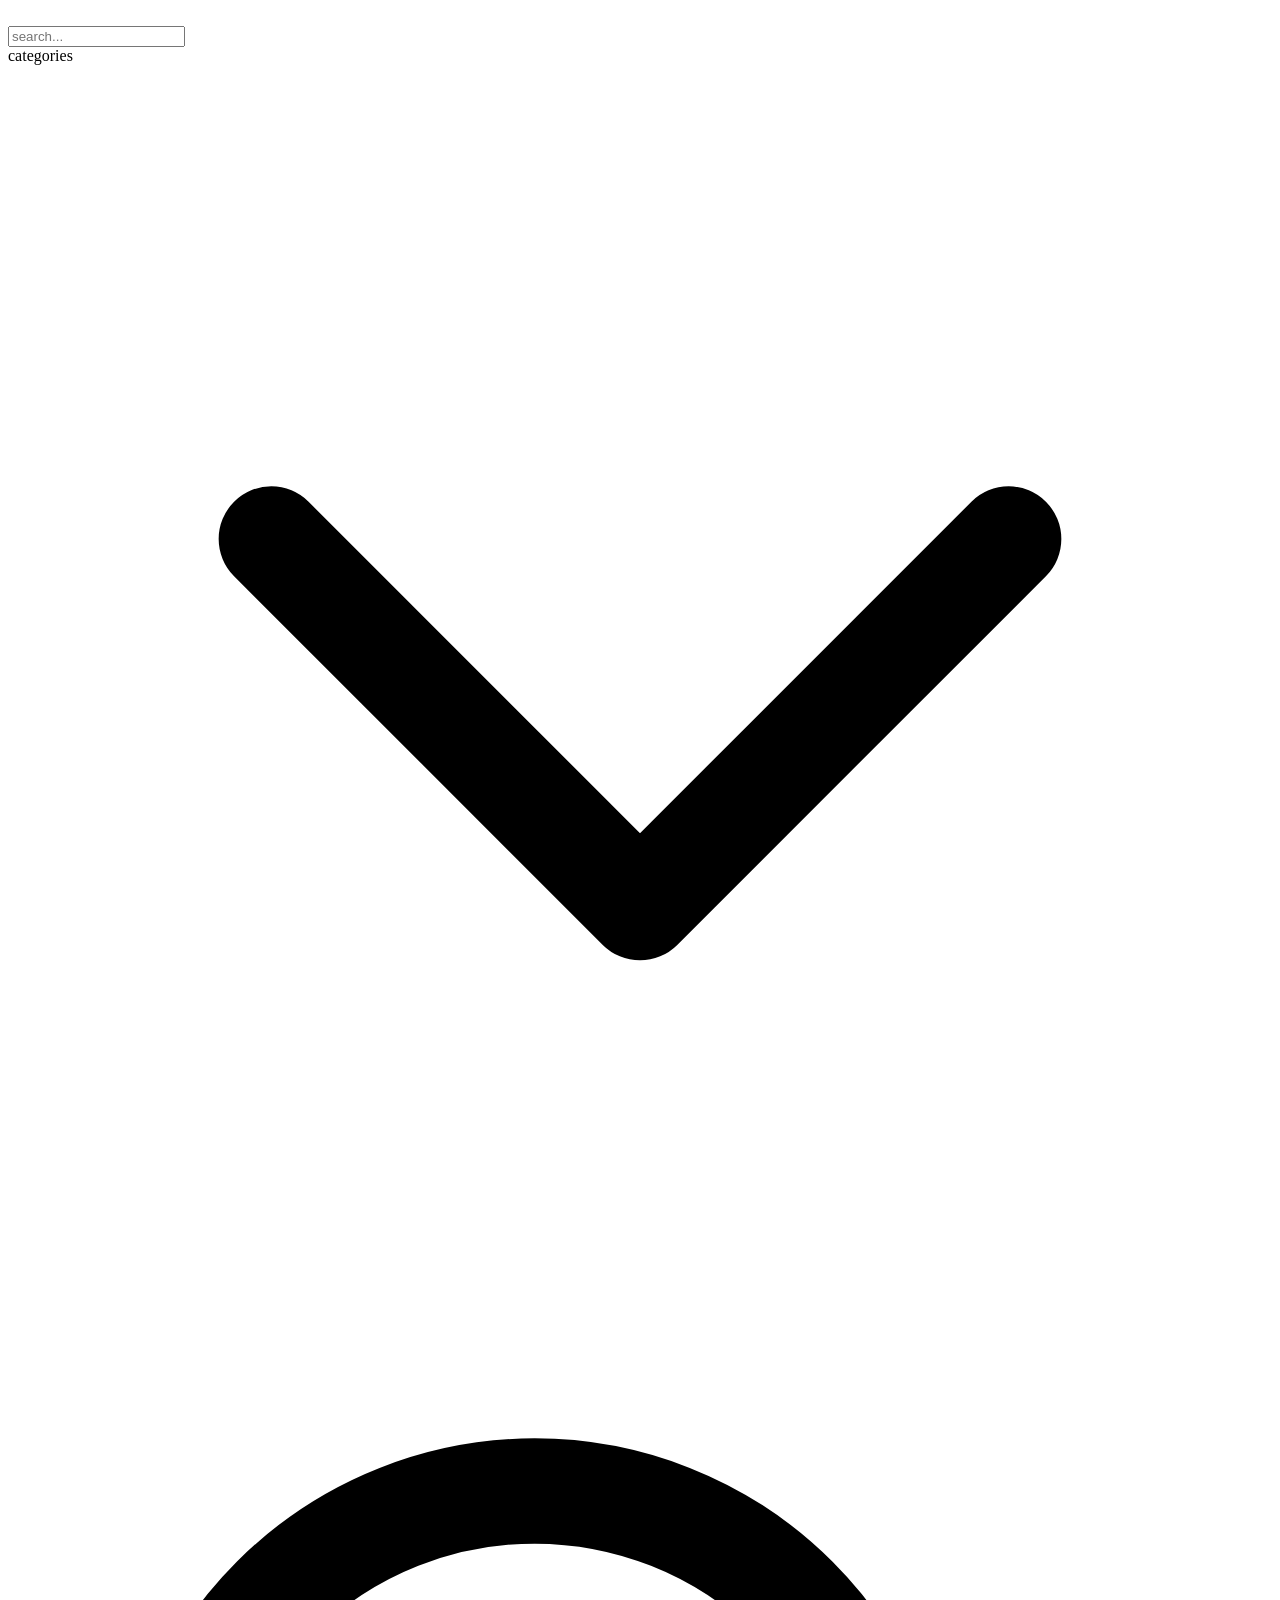
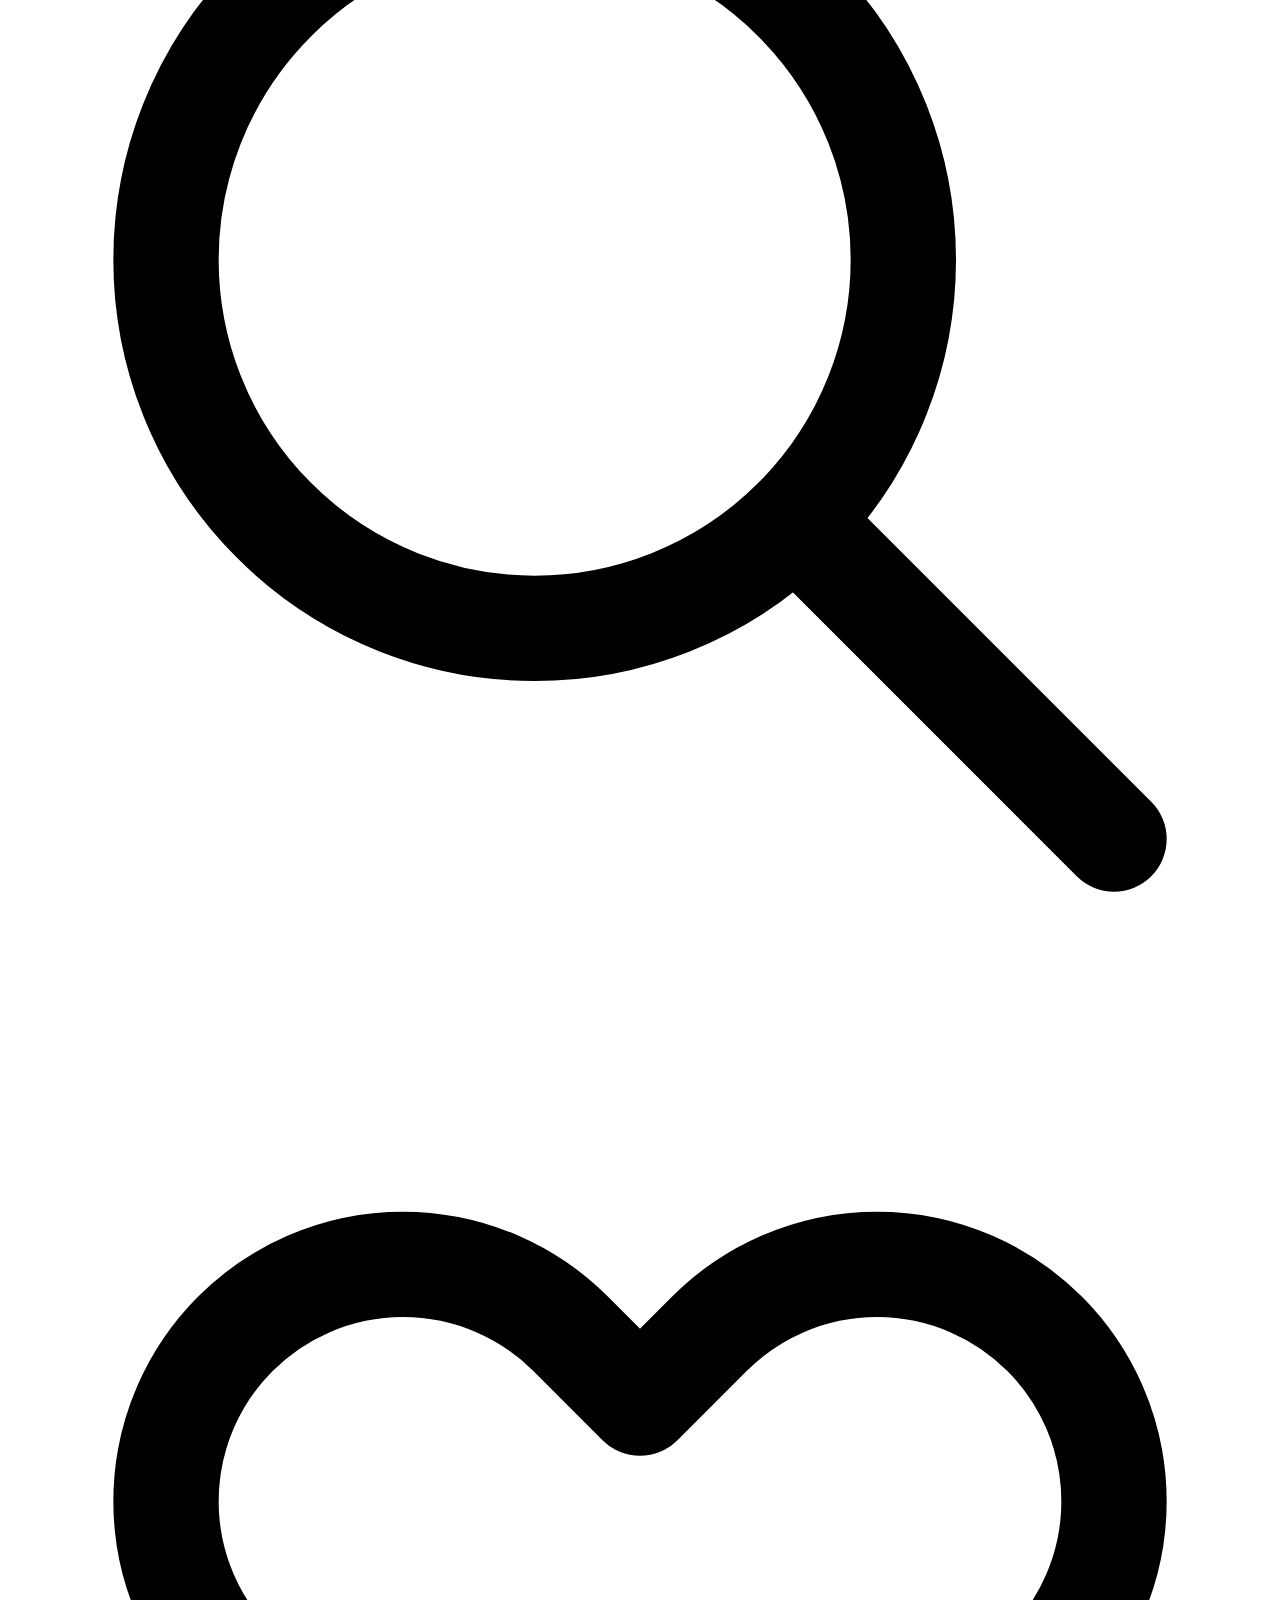
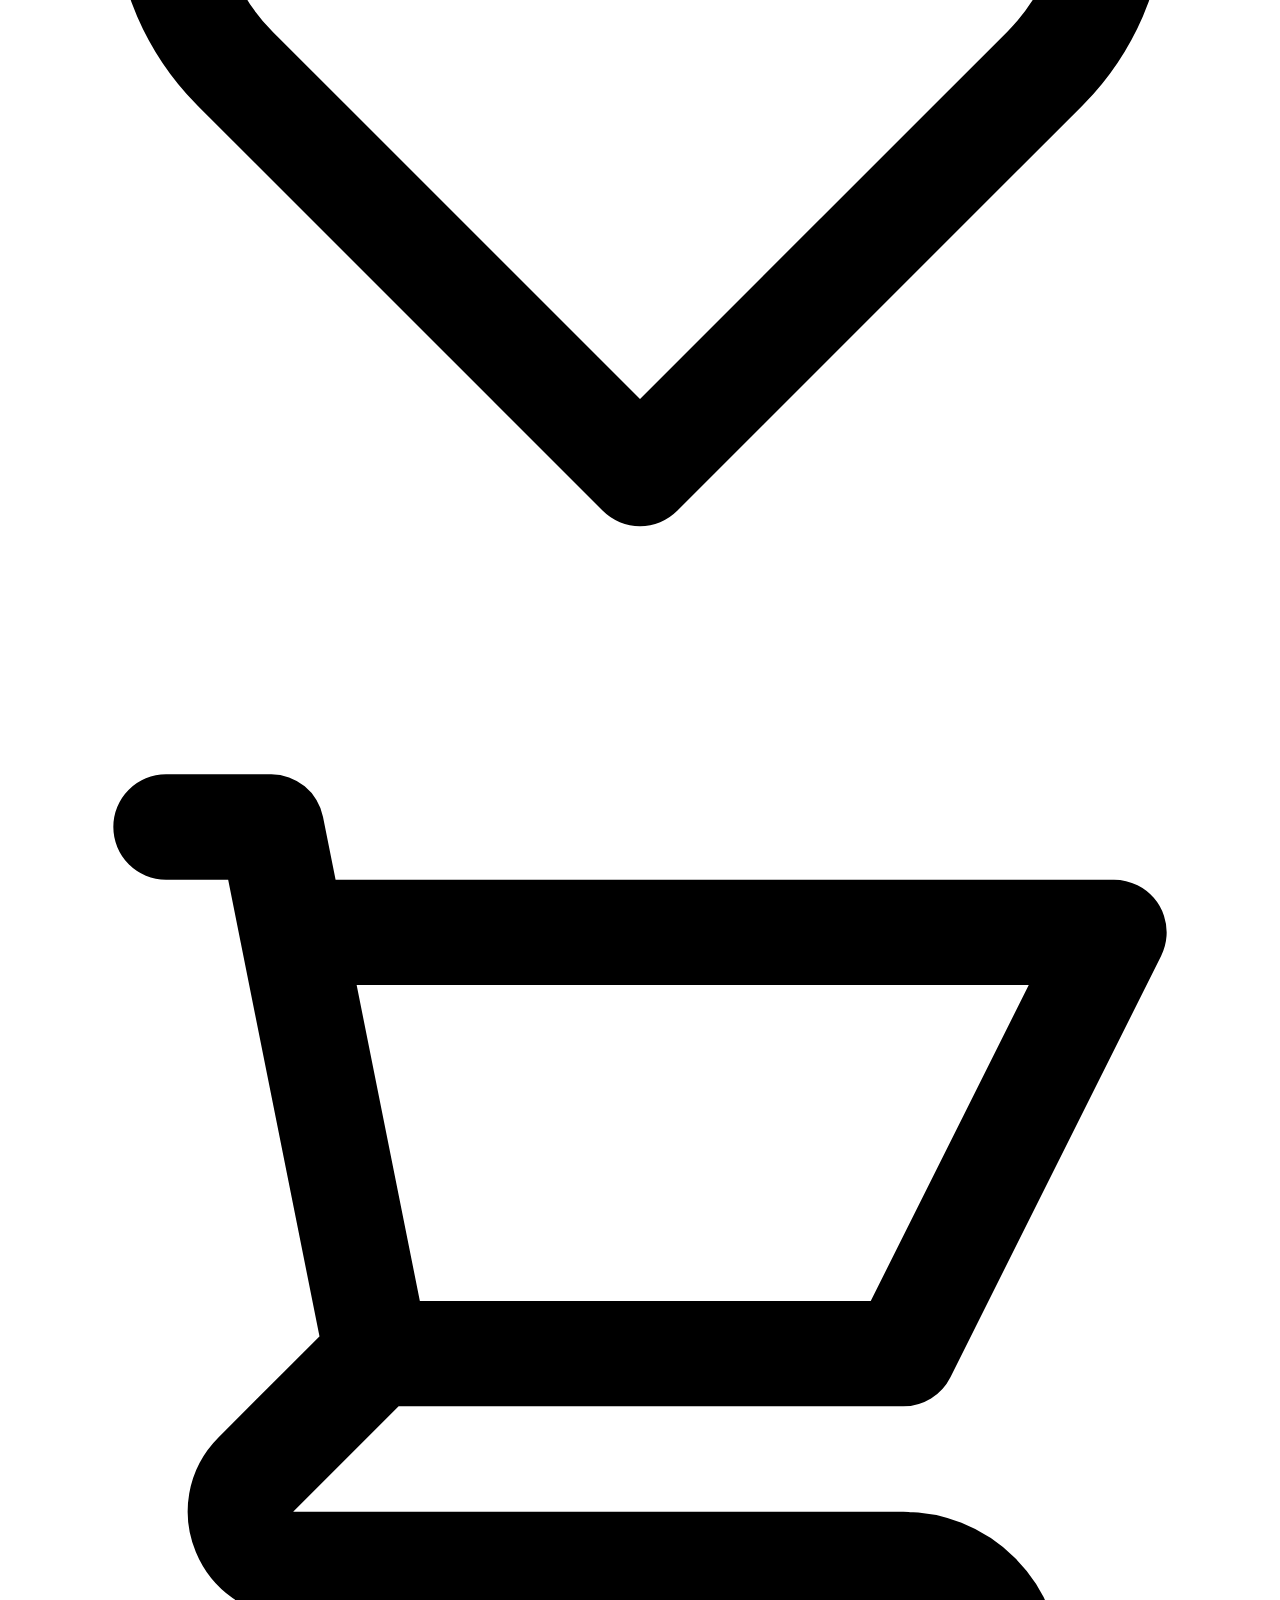
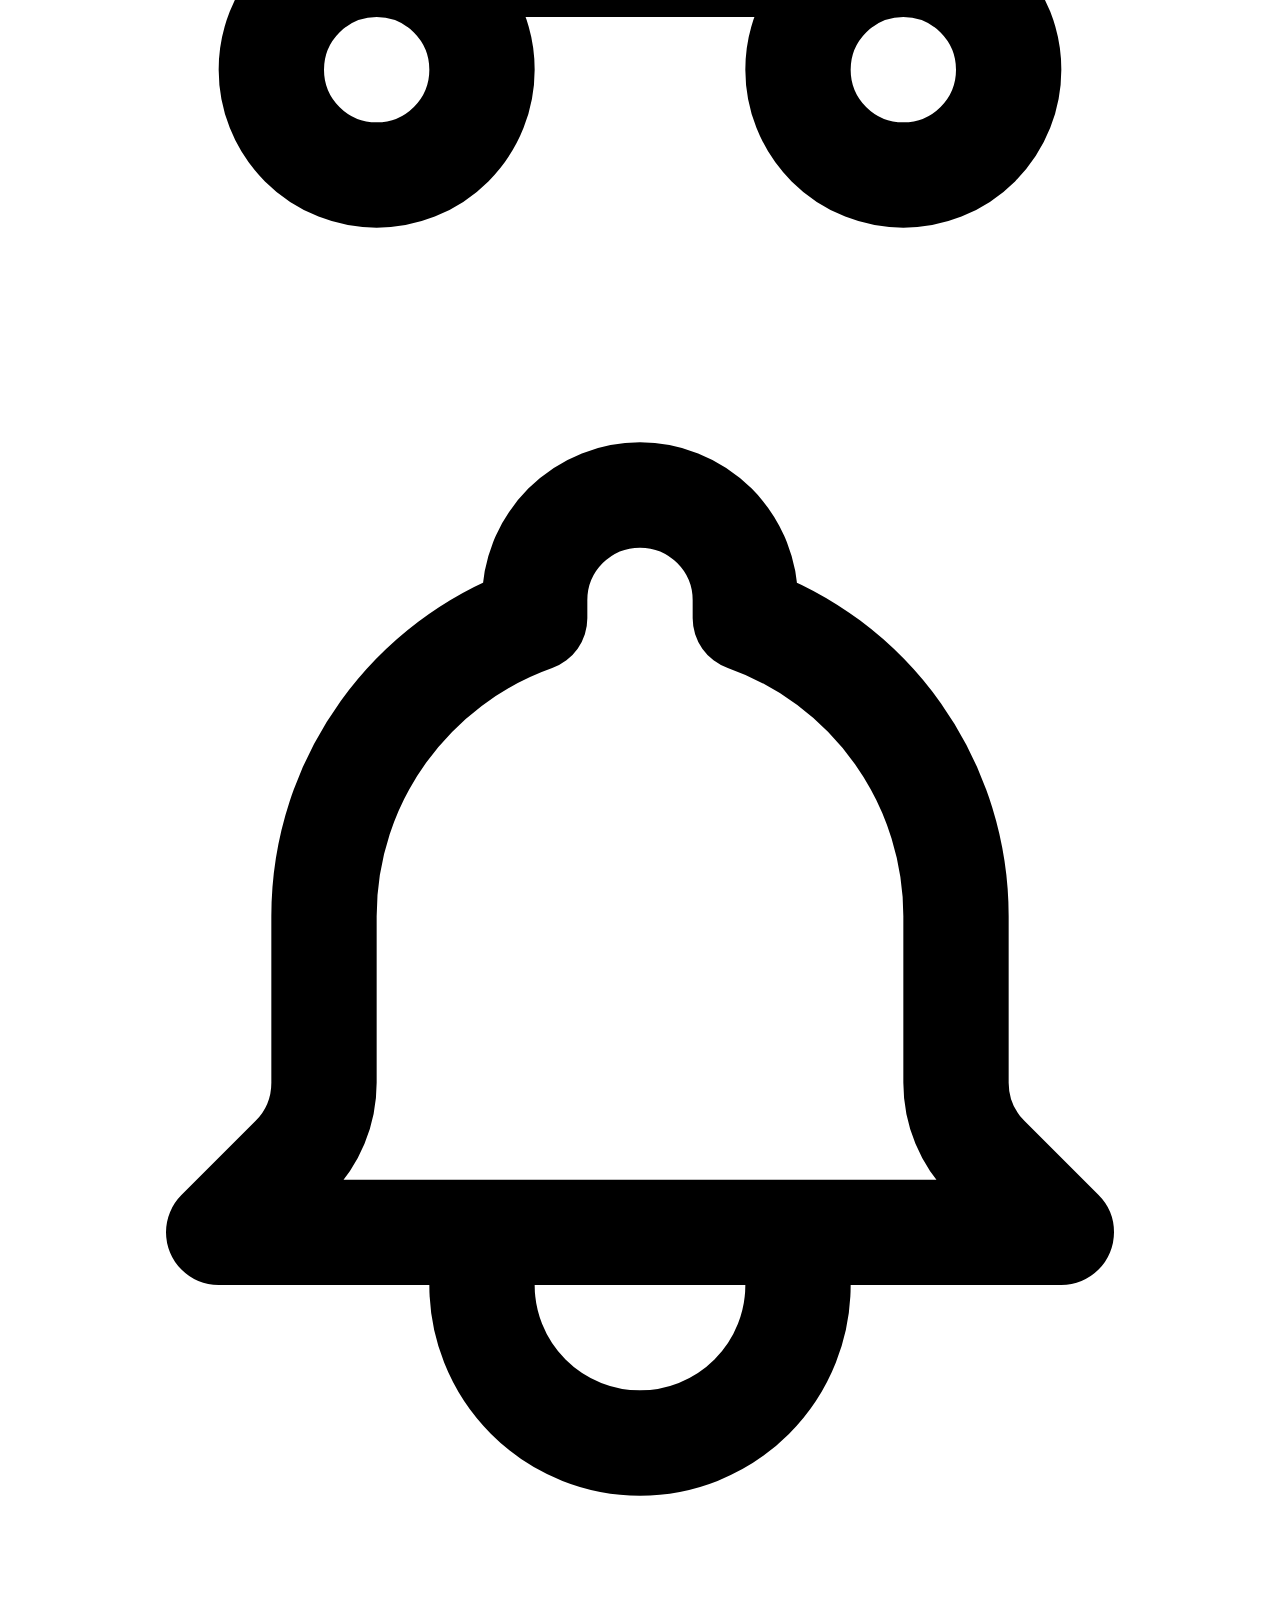
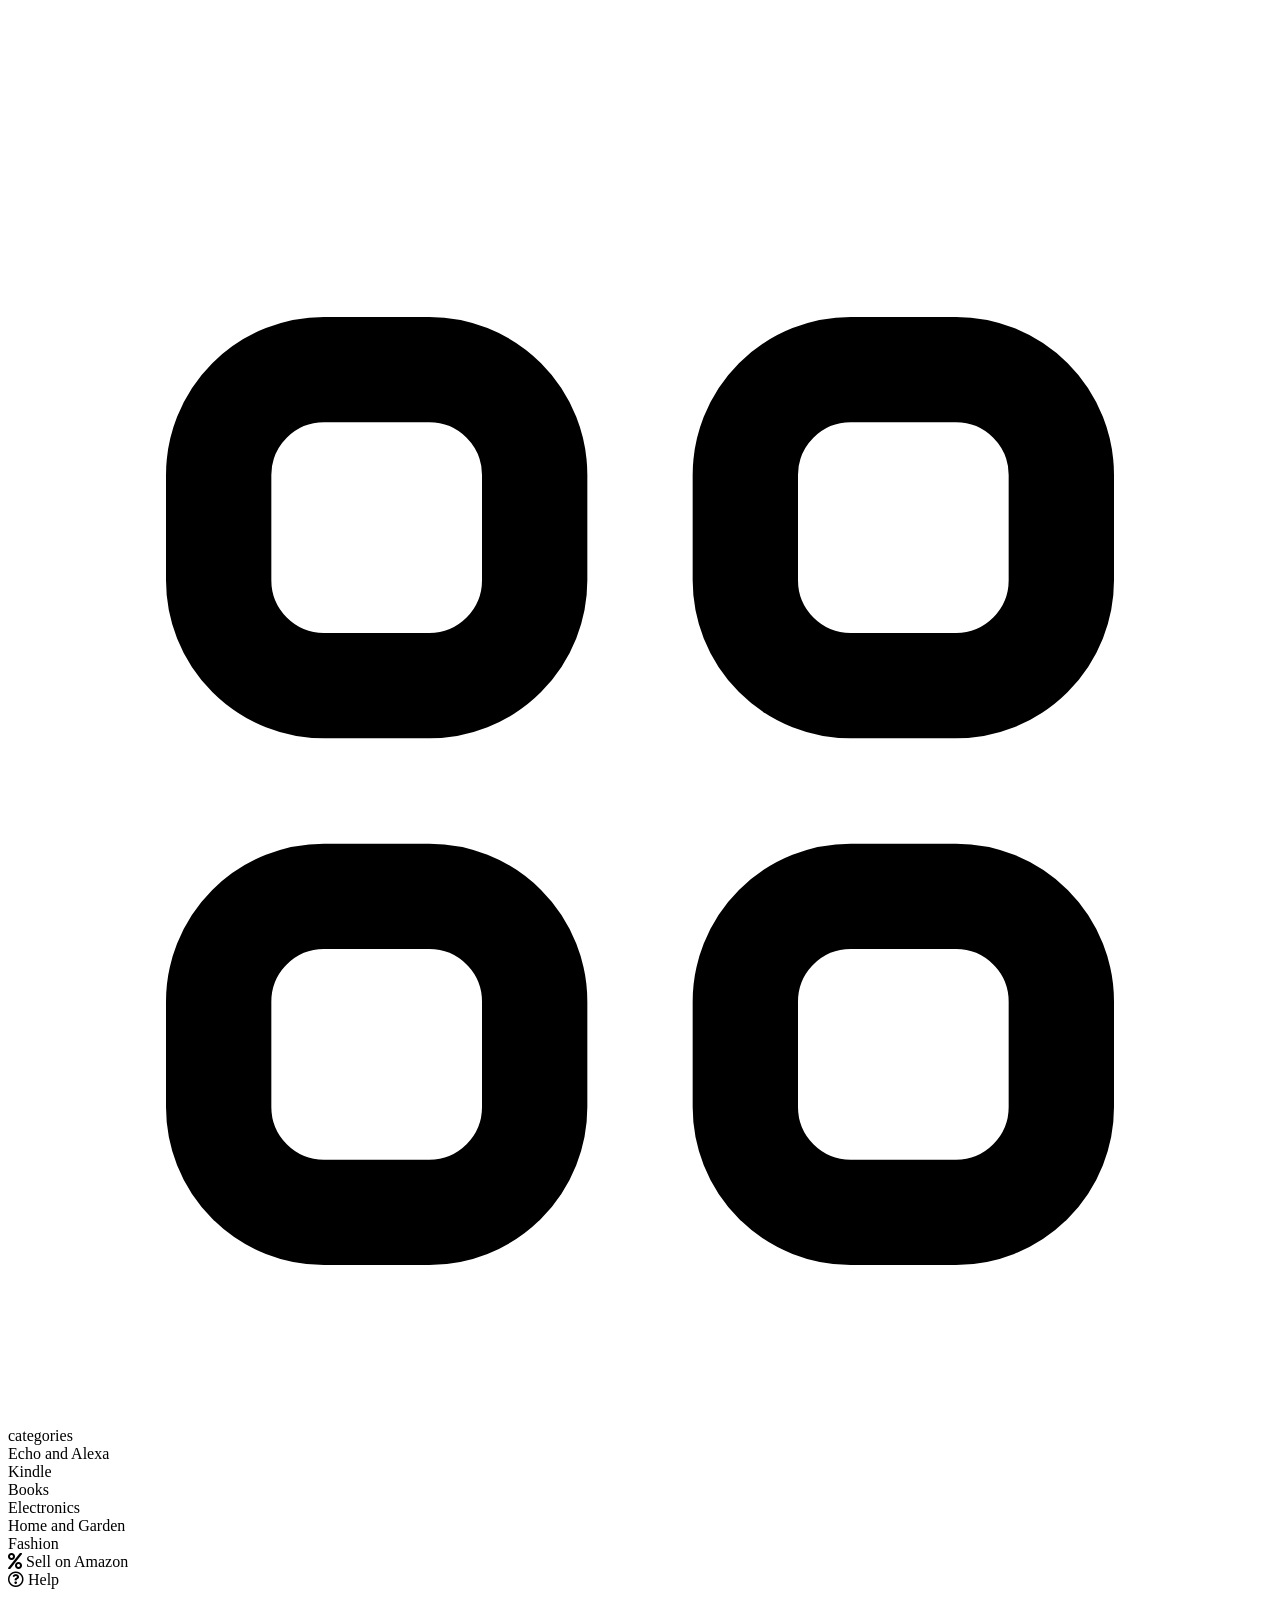
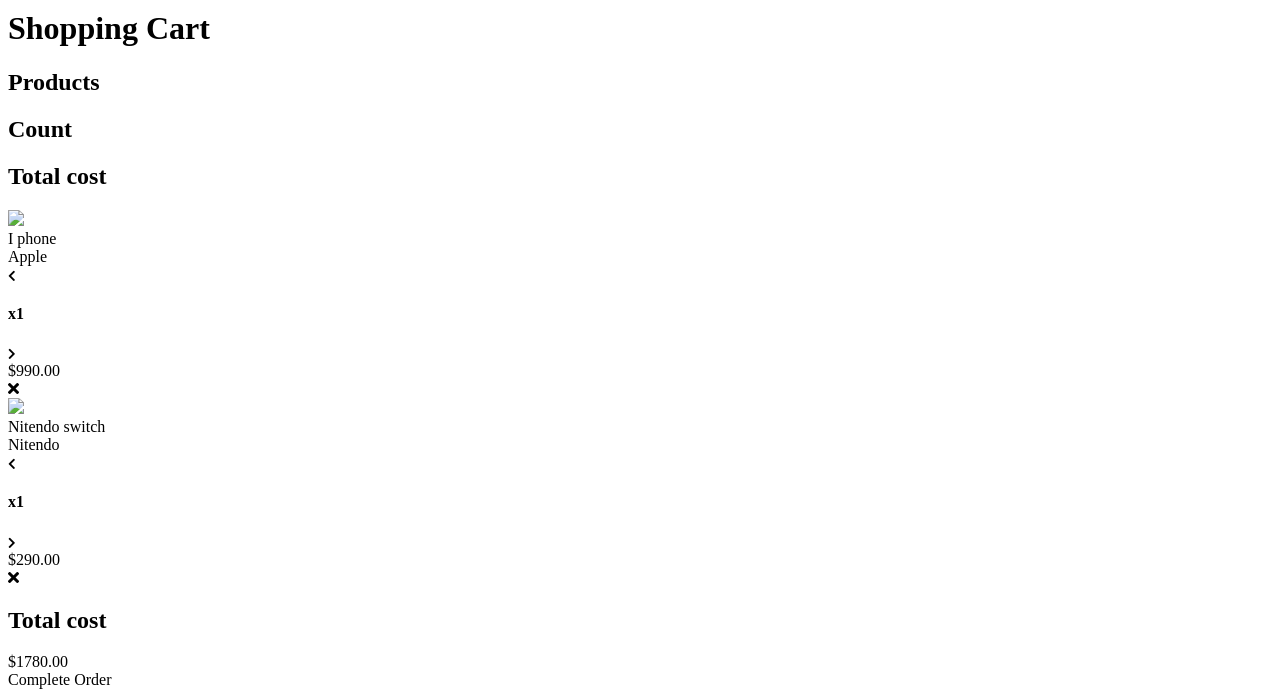
==== cart.html @ 2dd64253 "first commit" ====
<!DOCTYPE html>
<html lang="en">
<head>
    <meta charset="UTF-8">
    <meta name="viewport" content="width=device-width, initial-scale=1.0">
    <title>Amazon 2.0</title>
    <link href="https://unpkg.com/tailwindcss@^2/dist/tailwind.min.css" rel="stylesheet">
    <link rel="stylesheet" href="https://pro.fontawesome.com/releases/v5.10.0/css/all.css" integrity="sha384-AYmEC3Yw5cVb3ZcuHtOA93w35dYTsvhLPVnYs9eStHfGJvOvKxVfELGroGkvsg+p" crossorigin="anonymous"/>
    <link rel="stylesheet" href="style.css">
    <script src="https://cdn.jsdelivr.net/npm/jdenticon@3.1.1/dist/jdenticon.min.js" async
        integrity="sha384-l0/0sn63N3mskDgRYJZA6Mogihu0VY3CusdLMiwpJ9LFPklOARUcOiWEIGGmFELx"
        crossorigin="anonymous">
    </script>

</head>
<body>
    <div class="bg-white w-full">
        <div class="header h-16 bg-gray-900 flex items-center">
            <div class="logo w-1/5 h-16 ml-10">
                <img class="w-28 h-16 object-contain" src="https://www.pinclipart.com/picdir/big/57-576184_view-our-amazon-storefront-amazon-logo-white-png.png" alt=""/>
            </div>
            <input class="h-9 w-30 bg-gray-800 border border-gray-500 border-opacity-75 rounded-l-xl px-3 text-white ml-6 focus:outline-none placeholder-white" id="search" type="text" placeholder="search...">
            <div class="categories h-9 w-30 bg-gray-800 border border-gray-500 border-opacity-75 px-3 text-white flex items-center">
                categories
                <svg xmlns="http://www.w3.org/2000/svg" class="h-4 w-4 ml-2" fill="none" viewBox="0 0 24 24" stroke="currentColor">
                    <path stroke-linecap="round" stroke-linejoin="round" stroke-width="2" d="M19 9l-7 7-7-7" />
                  </svg>
            </div>
            <div class="search-icon bg-yellow-500 h-9 w-10 rounded-r-xl flex justify-center items-center text-white">
                <svg xmlns="http://www.w3.org/2000/svg" class="h-6 w-6" fill="none" viewBox="0 0 24 24" stroke="currentColor">
                    <path stroke-linecap="round" stroke-linejoin="round" stroke-width="2" d="M21 21l-6-6m2-5a7 7 0 11-14 0 7 7 0 0114 0z" />
                  </svg>
            </div> 
            <!--Right Icons-->
            <div class="icons text-white flex items-center ml-auto mr-8 w-48 h-16 justify-around">
                <svg class="h-4 w-4" xmlns="http://www.w3.org/2000/svg" class="h-6 w-6" fill="none" viewBox="0 0 24 24" stroke="currentColor">
                    <path stroke-linecap="round" stroke-linejoin="round" stroke-width="2" d="M4.318 6.318a4.5 4.5 0 000 6.364L12 20.364l7.682-7.682a4.5 4.5 0 00-6.364-6.364L12 7.636l-1.318-1.318a4.5 4.5 0 00-6.364 0z" />
                  </svg>
                  <div class="cart-icon h-10 w-10 bg-yellow-500 flex items-center justify-center rounded-xl">
                    <svg class="h-4 w-4 text-gray-600" xmlns="http://www.w3.org/2000/svg" class="h-6 w-6" fill="none" viewBox="0 0 24 24" stroke="currentColor">
                        <path stroke-linecap="round" stroke-linejoin="round" stroke-width="2" d="M3 3h2l.4 2M7 13h10l4-8H5.4M7 13L5.4 5M7 13l-2.293 2.293c-.63.63-.184 1.707.707 1.707H17m0 0a2 2 0 100 4 2 2 0 000-4zm-8 2a2 2 0 11-4 0 2 2 0 014 0z" />
                      </svg>
                  </div>
                  <svg xmlns="http://www.w3.org/2000/svg" class="h-4 w-4" fill="none" viewBox="0 0 24 24" stroke="currentColor">
                    <path stroke-linecap="round" stroke-linejoin="round" stroke-width="2" d="M15 17h5l-1.405-1.405A2.032 2.032 0 0118 14.158V11a6.002 6.002 0 00-4-5.659V5a2 2 0 10-4 0v.341C7.67 6.165 6 8.388 6 11v3.159c0 .538-.214 1.055-.595 1.436L4 17h5m6 0v1a3 3 0 11-6 0v-1m6 0H9" />
                  </svg>
                  <svg class="h-12 w-12 rounded-full" data-jdenticon-value="muthu"></svg>
            </div>
        </div>
       
        <div class="main h-screen flex">
            <div class="main-sidebar w-1/5  bg-gray-900 border-t-2 border-gray-700 p-6">
                <div class="sidebar-categories">
                    
                    <div class="sidebar-main-category text-yellow-500 cursor-pointer flex font-bold p-2 bg-gray-700 rounded-lg">
                        <span class="w-8">
                            <svg xmlns="http://www.w3.org/2000/svg" class="h-6 w-6" fill="none" viewBox="0 0 24 24" stroke="currentColor">
                            <path stroke-linecap="round" stroke-linejoin="round" stroke-width="2" d="M4 6a2 2 0 012-2h2a2 2 0 012 2v2a2 2 0 01-2 2H6a2 2 0 01-2-2V6zM14 6a2 2 0 012-2h2a2 2 0 012 2v2a2 2 0 01-2 2h-2a2 2 0 01-2-2V6zM4 16a2 2 0 012-2h2a2 2 0 012 2v2a2 2 0 01-2 2H6a2 2 0 01-2-2v-2zM14 16a2 2 0 012-2h2a2 2 0 012 2v2a2 2 0 01-2 2h-2a2 2 0 01-2-2v-2z" />
                            </svg>
                        </span>
                        <span>categories</span>
                    </div>
                    <div class="sidebar-main-category text-white cursor-pointer flex font-bold mb-2 p-2">
                        <span class="w-8"></span>
                        <span>Echo and Alexa</span>
                    </div>
                    <div class="sidebar-main-category text-white cursor-pointer flex font-bold mb-2 p-2">
                        <span class="w-8"></span>
                        <span>Kindle</span>
                    </div>
                    <div class="sidebar-main-category text-white cursor-pointer flex font-bold mb-2 p-2">
                        <span class="w-8"></span>
                        <span>Books</span>
                    </div>
                    <div class="sidebar-main-category text-white cursor-pointer flex font-bold mb-2 p-2">
                        <span class="w-8"></span>
                        <span>Electronics</span>
                    </div>
                    <div class="sidebar-main-category text-white cursor-pointer flex font-bold mb-2 p-2">
                        <span class="w-8"></span>
                        <span>Home and Garden</span>
                    </div>
                    <div class="sidebar-main-category text-white cursor-pointer flex font-bold p-2">
                        <span class="w-8"></span>
                        <span>Fashion</span>
                    </div>
                    <div class="sidebar-main-category text-white cursor-pointer flex font-bold p-2 hover:bg-gray-700  rounded-xl mb-4">
                        <span class="w-8">
                            <i class="fas fa-percent"></i>
                        </span>
                        <span>Sell on Amazon</span>
                    </div>
                    <div class="sidebar-main-category text-white cursor-pointer flex font-bold p-2 hover:bg-gray-700  rounded-xl">
                        <span class="w-8">
                            <i class="far fa-question-circle"></i>
                        </span>
                        <span>Help</span>
                    </div>
                </div>
            </div>

            <div class="main-section flex-1 p-6 bg-white-100">
            <h1 class="text-gray-400 font-bold text-3xl mb-6">Shopping Cart</h1>
            <div class="table-titles text-gray-400 font-bold flex ">
                <h2 class="flex-grow">Products</h2>
                <h2 class="w-48 ">Count</h2>
                <h2 class="w-48 ">Total cost</h2>
                <span class="w-10"></span>

            </div>
            <div class="cart-items mt-5">
                <div class="cart-item flex items-center pb-4 border-b border-gray-100">
                    <div class="cart-item-image w-40 h-24 bg-white p-4 rounded-lg">
                        <img class ="w-full h-full object-contain" src="https://static.digit.in/product/284c81498a93a82db7b5db6600494c20bee4f18e.jpeg?tr=w-1200"> 
                    </div>
                
                    <div class="cart-item-details flex-grow ">
                        <div class="cart-item-title font-bold text-sm text-gray-600">
                            I phone
                        </div>
                        <div class="cart-item-brand text-sm text-gray-400">
                            Apple
                        </div>
                    </div>
                    <div class="cart-item-counter w-48 flex items-center">
                        <div class="chevron-left cursor-pointer text-gray-400 bg-gray-100 rounded h-6 w-6 flex justify-center items-center hover:bg-gray-200">
                            <i class="fas fa-chevron-left fa-xs"></i>
                        </div>
                        <h4 class="text-gray-400 mx-2">x1</h4>
                        <div class="chevron-right cursor-pointer text-gray-400 bg-gray-100 rounded h-6 w-6 flex justify-center items-center hover:bg-gray-200">
                            <i class="fas fa-chevron-right fa-xs"></i>
                        </div>
                    </div>
                    <div class="cart-item-total-cost w-48 font-bold text-gray-400">
                        $990.00
                    </div>
                    <div class="cart-item-delete cursor-pointer text-gray-400 bg-gray-200 rounded h-6 w-10 flex justify-center items-center hover:bg-gray-300">
                        <i class="fas fa-times"></i>
                    </div>
                </div>
                <div class="cart-item flex items-center pb-4 border-b border-gray-100">
                    <div class="cart-item-image w-40 h-24 bg-white p-4 rounded-lg">
                        <img class ="w-full h-full object-contain" src="https://m.media-amazon.com/images/I/41V5KQ500IL.jpg"> 
                    </div>
                
                    <div class="cart-item-details flex-grow ">
                        <div class="cart-item-title font-bold text-sm text-gray-600">
                            Nitendo switch
                        </div>
                        <div class="cart-item-brand text-sm text-gray-400">
                            Nitendo
                        </div>
                    </div>
                    <div class="cart-item-counter w-48 flex items-center">
                        <div class="chevron-left cursor-pointer text-gray-400 bg-gray-100 rounded h-6 w-6 flex justify-center items-center hover:bg-gray-200">
                            <i class="fas fa-chevron-left fa-xs"></i>
                        </div>
                        <h4 class="text-gray-400 mx-2">x1</h4>
                        <div class="chevron-right cursor-pointer text-gray-400 bg-gray-100 rounded h-6 w-6 flex justify-center items-center hover:bg-gray-200">
                            <i class="fas fa-chevron-right fa-xs"></i>
                        </div>
                    </div>
                    <div class="cart-item-total-cost w-48 font-bold text-gray-400">
                        $290.00
                    </div>
                    <div class="cart-item-delete cursor-pointer text-gray-400 bg-gray-200 rounded h-6 w-10 flex justify-center items-center hover:bg-gray-300">
                        <i class="fas fa-times"></i>
                    </div>
                </div>
            </div>
            <div class="complete-order flex justify-end mt-10">
                <div class="total-cost mr-7">
                    <h2 class="text-gray-400">Total cost</h2>
                    <div class="font-bold text-gray-600 total-cost-number text-3xl">
                        $1780.00
                    </div>
                </div>
                <div class="complete-order-button w-56 flex items-center justify-center bg-yellow-500 rounded text-white cursor-pointer hover:bg-yellow-600">
                    Complete Order
                </div>
            </div>
        </div>
    </div>
    
</body>
</html>
---- style.css ----
.main-section-banner{
    background-image: url("https://i.ibb.co/JnmTD12/banner.jpg");
    background-position: center;
    background-size: cover;
}
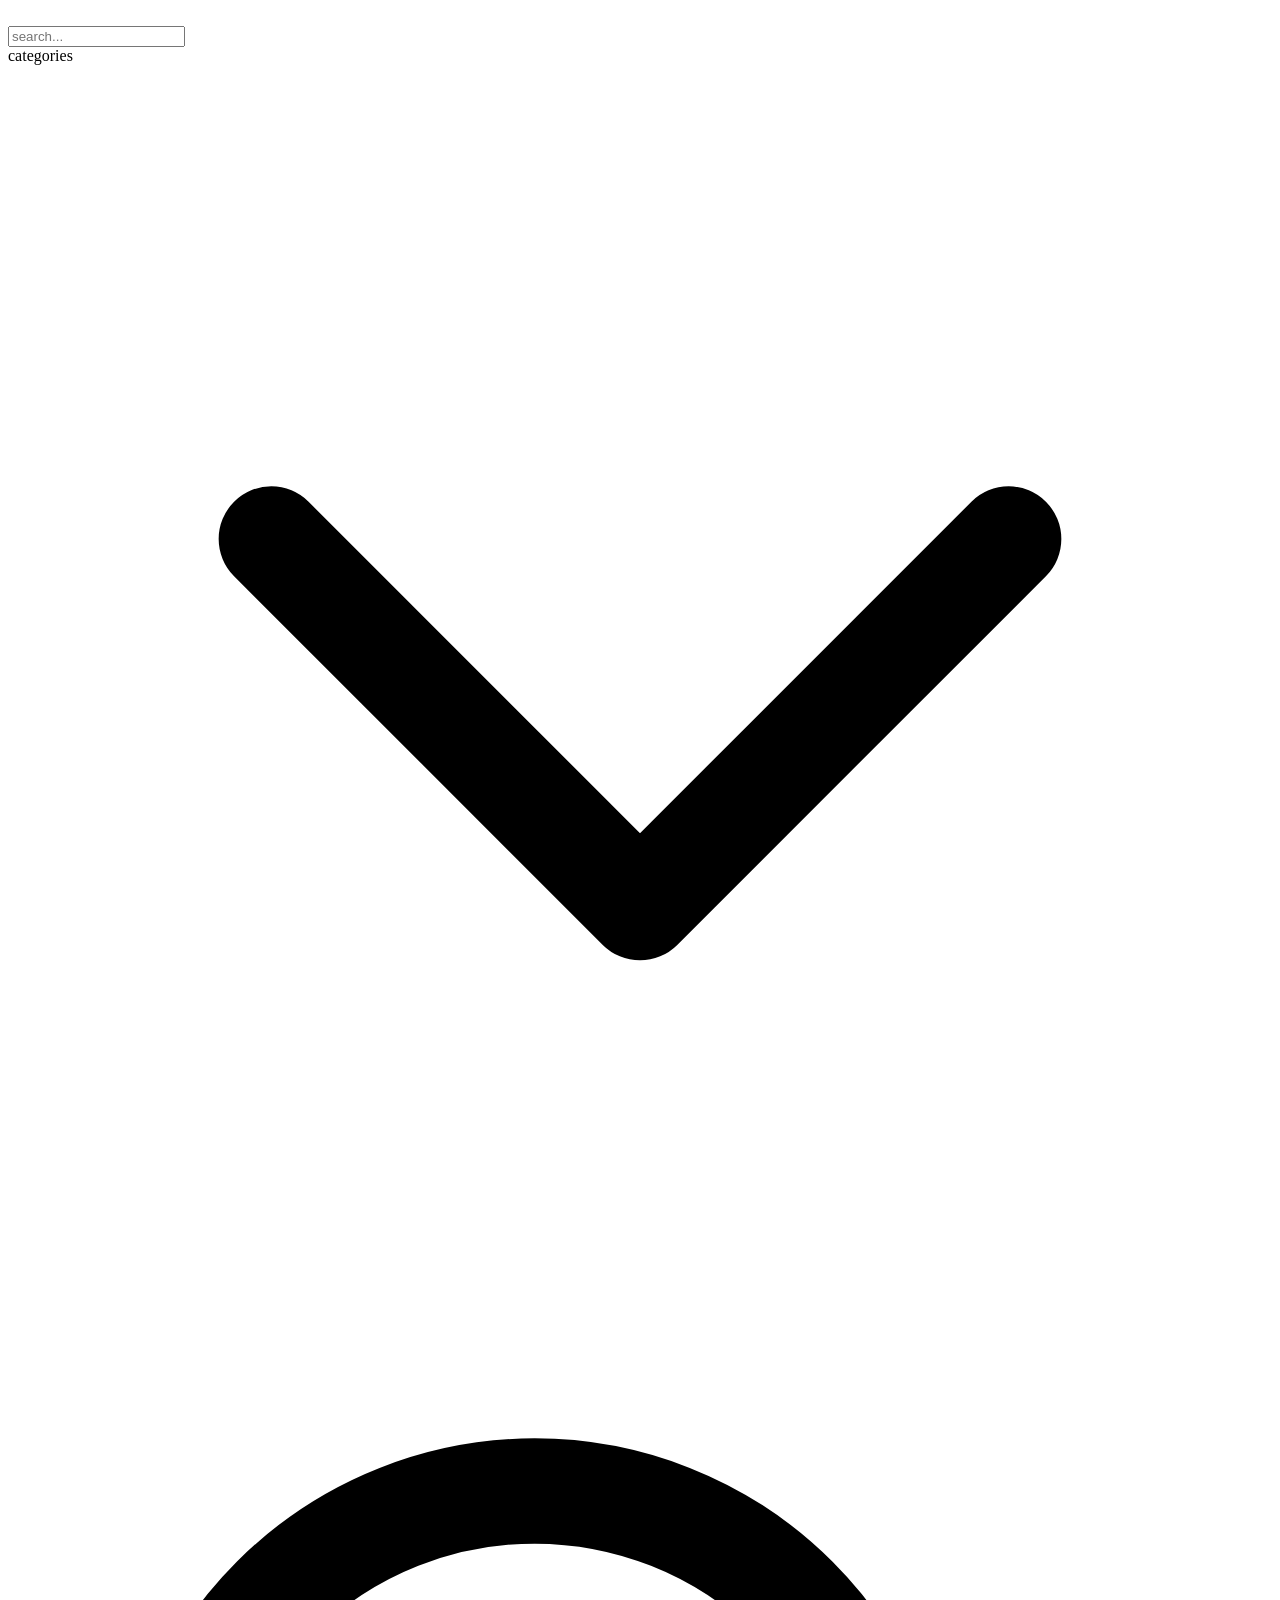
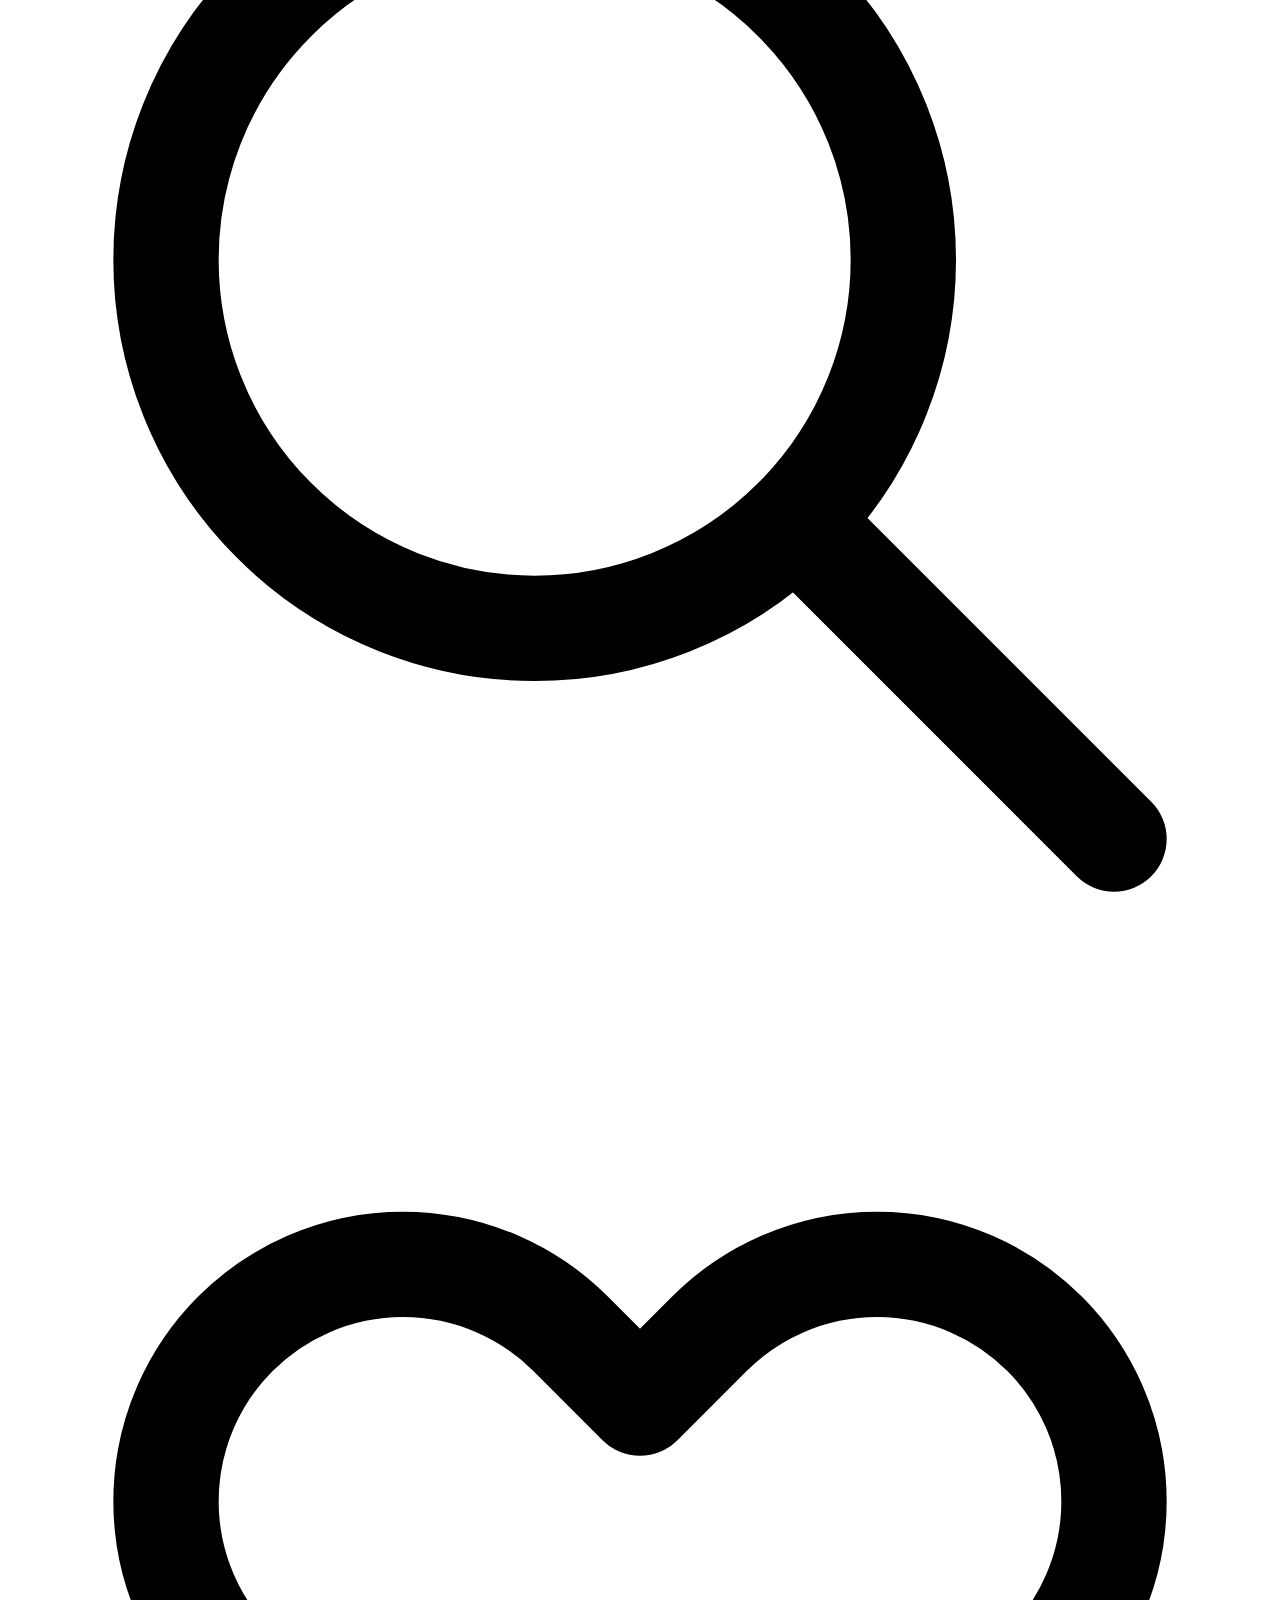
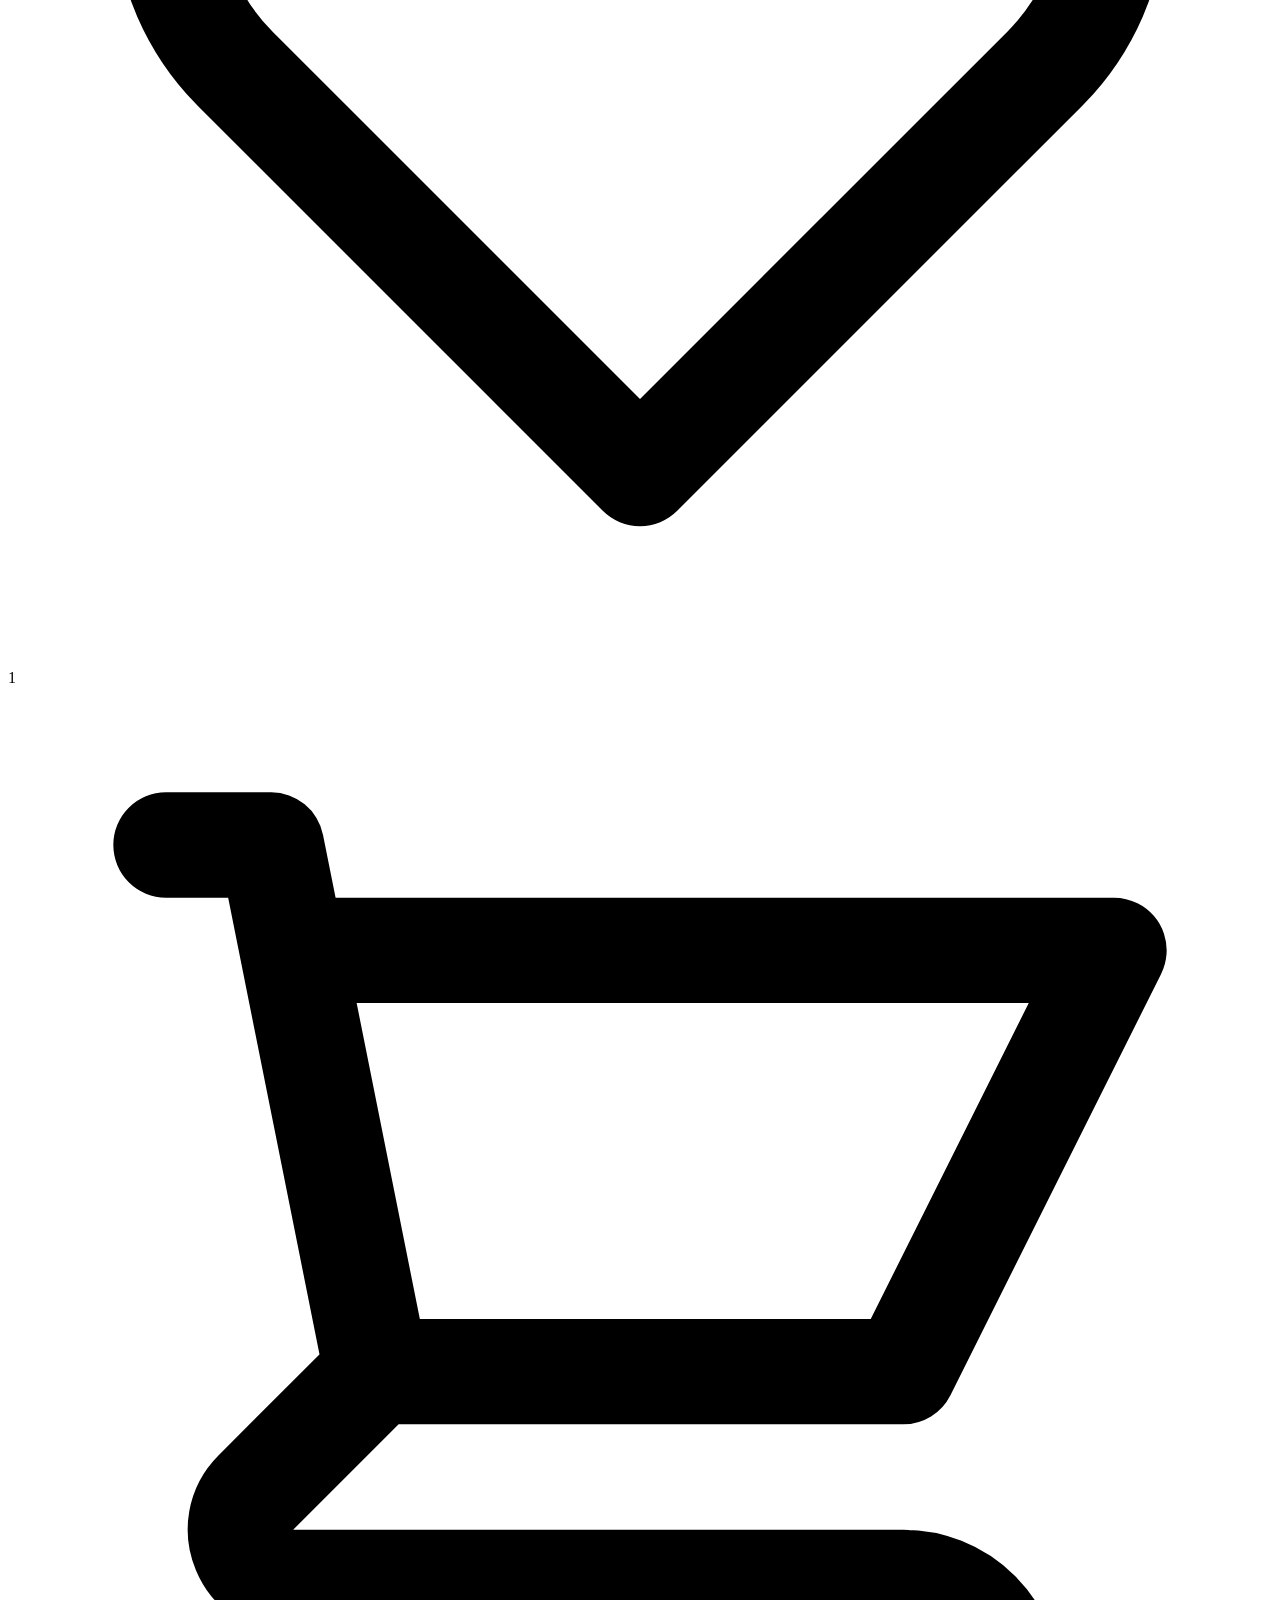
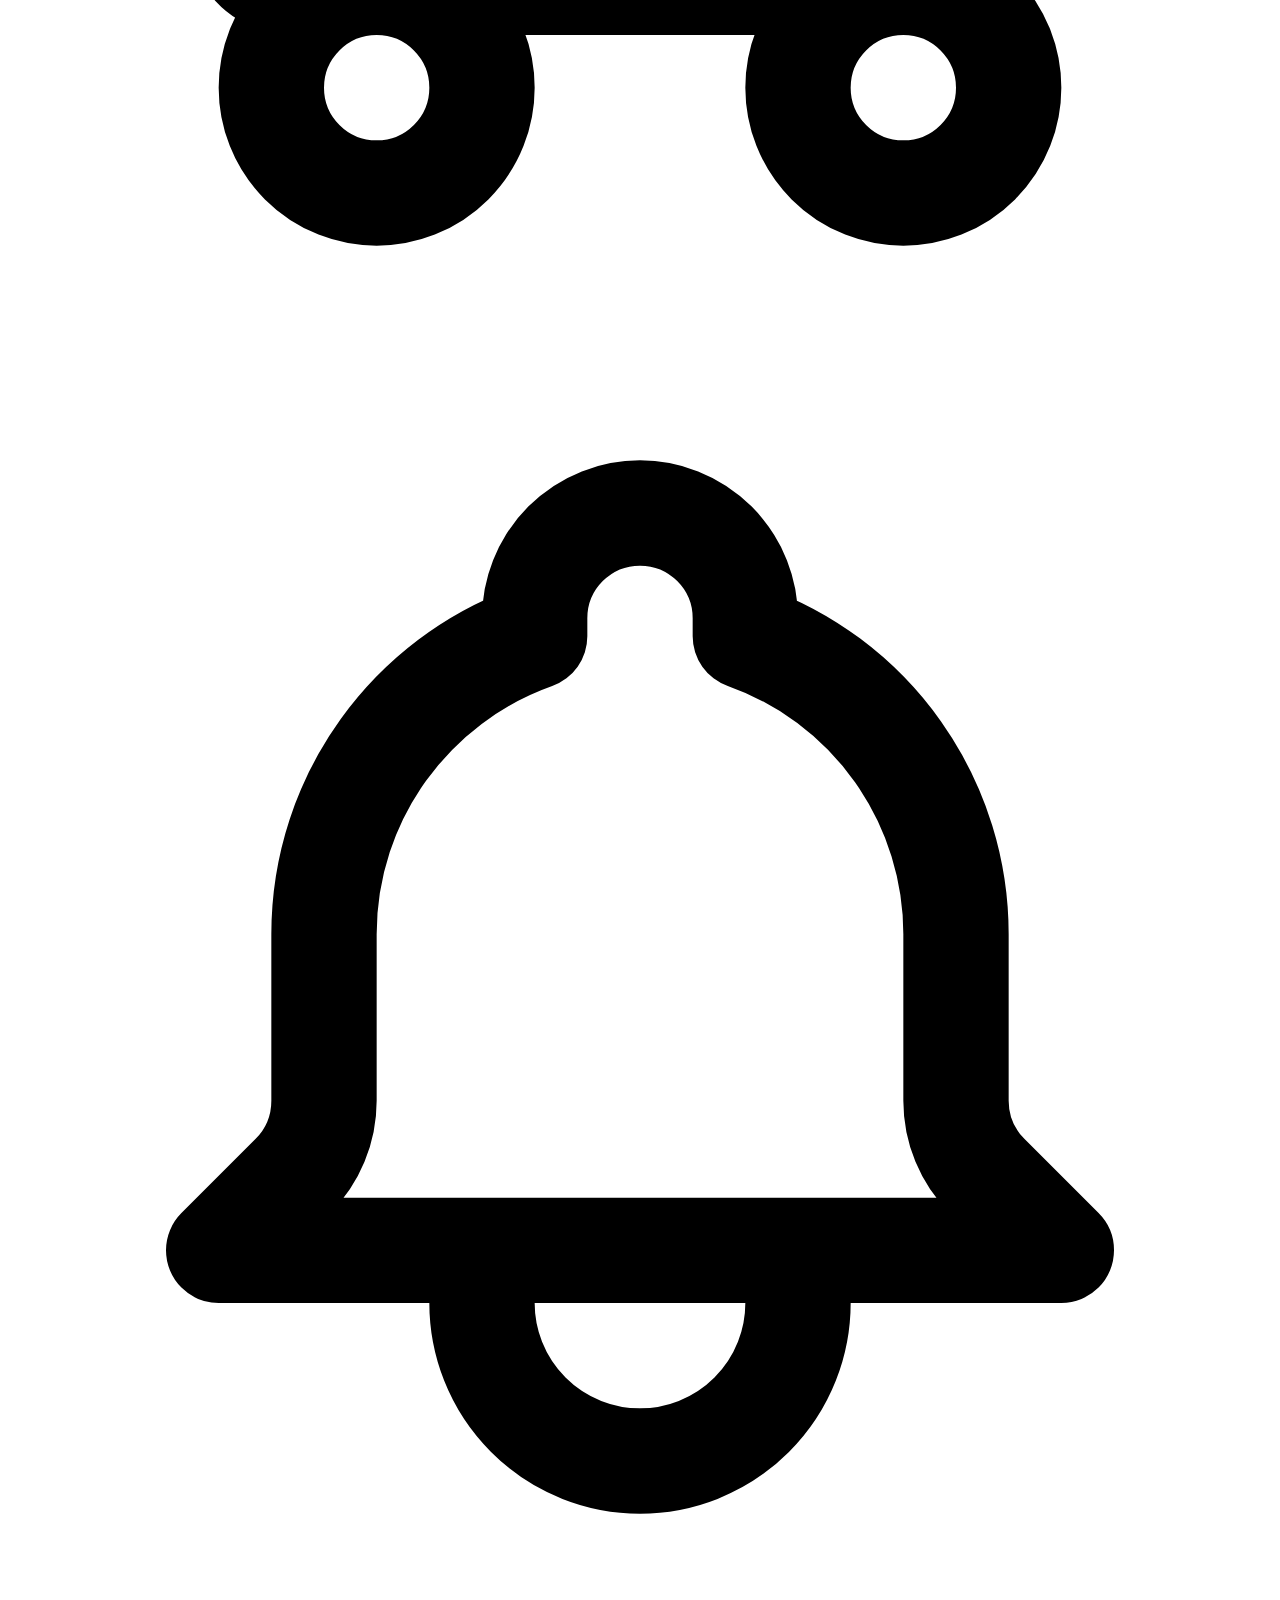
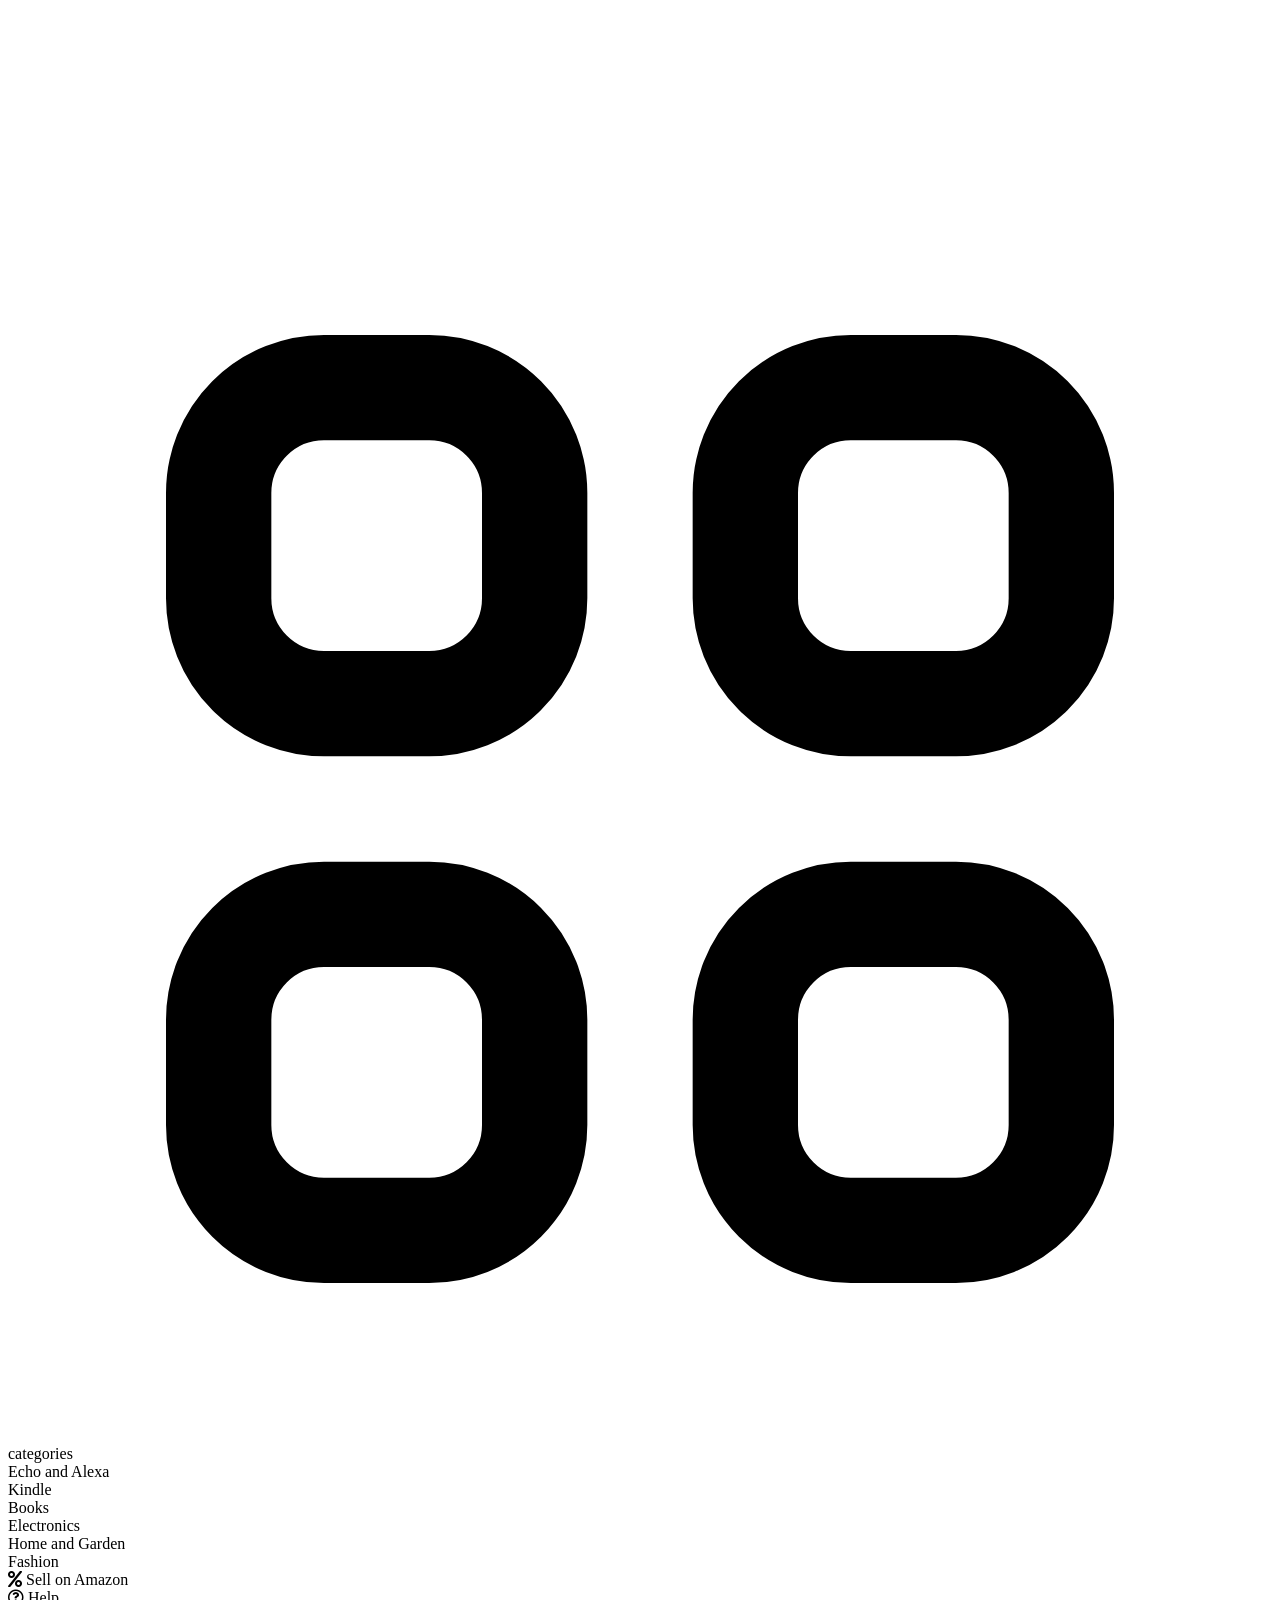
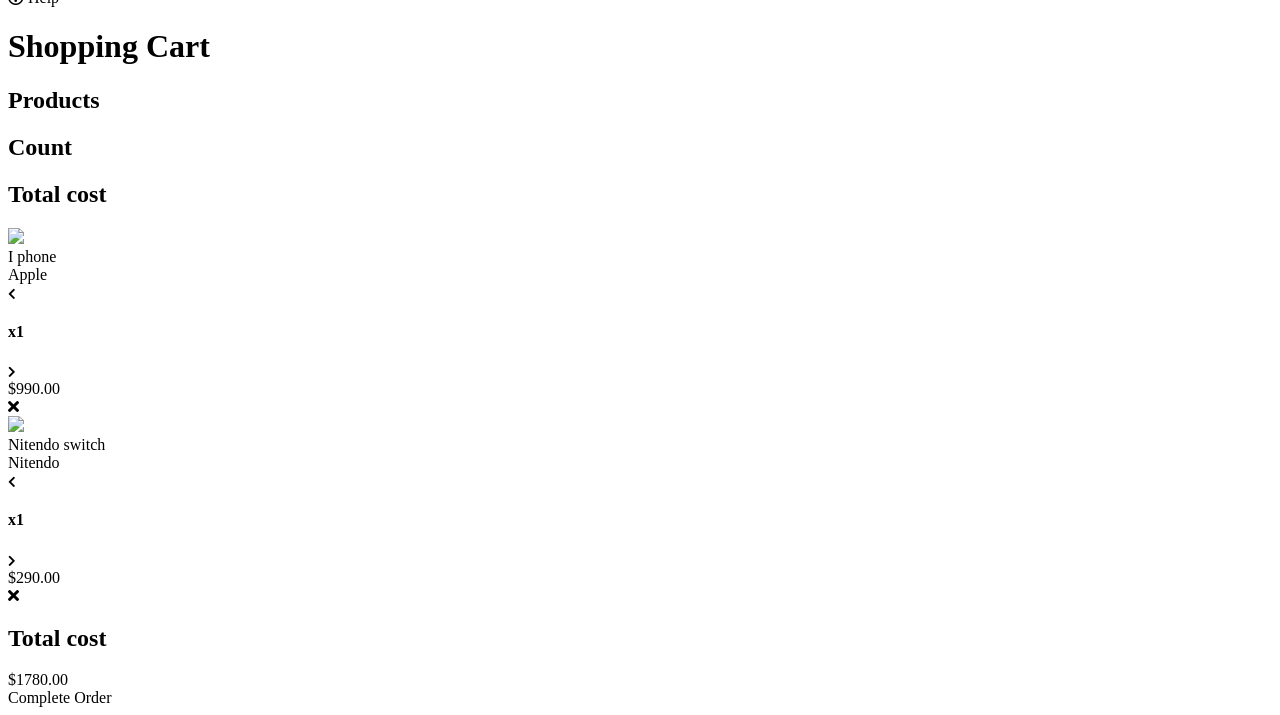
==== commit 0691f384: "added script in body" ====
--- a/cart.html
+++ b/cart.html
@@ -36,7 +36,10 @@
                 <svg class="h-4 w-4" xmlns="http://www.w3.org/2000/svg" class="h-6 w-6" fill="none" viewBox="0 0 24 24" stroke="currentColor">
                     <path stroke-linecap="round" stroke-linejoin="round" stroke-width="2" d="M4.318 6.318a4.5 4.5 0 000 6.364L12 20.364l7.682-7.682a4.5 4.5 0 00-6.364-6.364L12 7.636l-1.318-1.318a4.5 4.5 0 00-6.364 0z" />
                   </svg>
-                  <div class="cart-icon h-10 w-10 bg-yellow-500 flex items-center justify-center rounded-xl">
+                  <div class="cart-icon relative h-10 w-10 bg-yellow-500 flex items-center justify-center rounded-xl">
+                    <div class="cart-item-number absolute -top-1 -right-1 h-4 w-4 bg-white rounded-full flex justify-center items-center text-gray-800 text-xs">
+                        1
+                    </div> 
                     <svg class="h-4 w-4 text-gray-600" xmlns="http://www.w3.org/2000/svg" class="h-6 w-6" fill="none" viewBox="0 0 24 24" stroke="currentColor">
                         <path stroke-linecap="round" stroke-linejoin="round" stroke-width="2" d="M3 3h2l.4 2M7 13h10l4-8H5.4M7 13L5.4 5M7 13l-2.293 2.293c-.63.63-.184 1.707.707 1.707H17m0 0a2 2 0 100 4 2 2 0 000-4zm-8 2a2 2 0 11-4 0 2 2 0 014 0z" />
                       </svg>
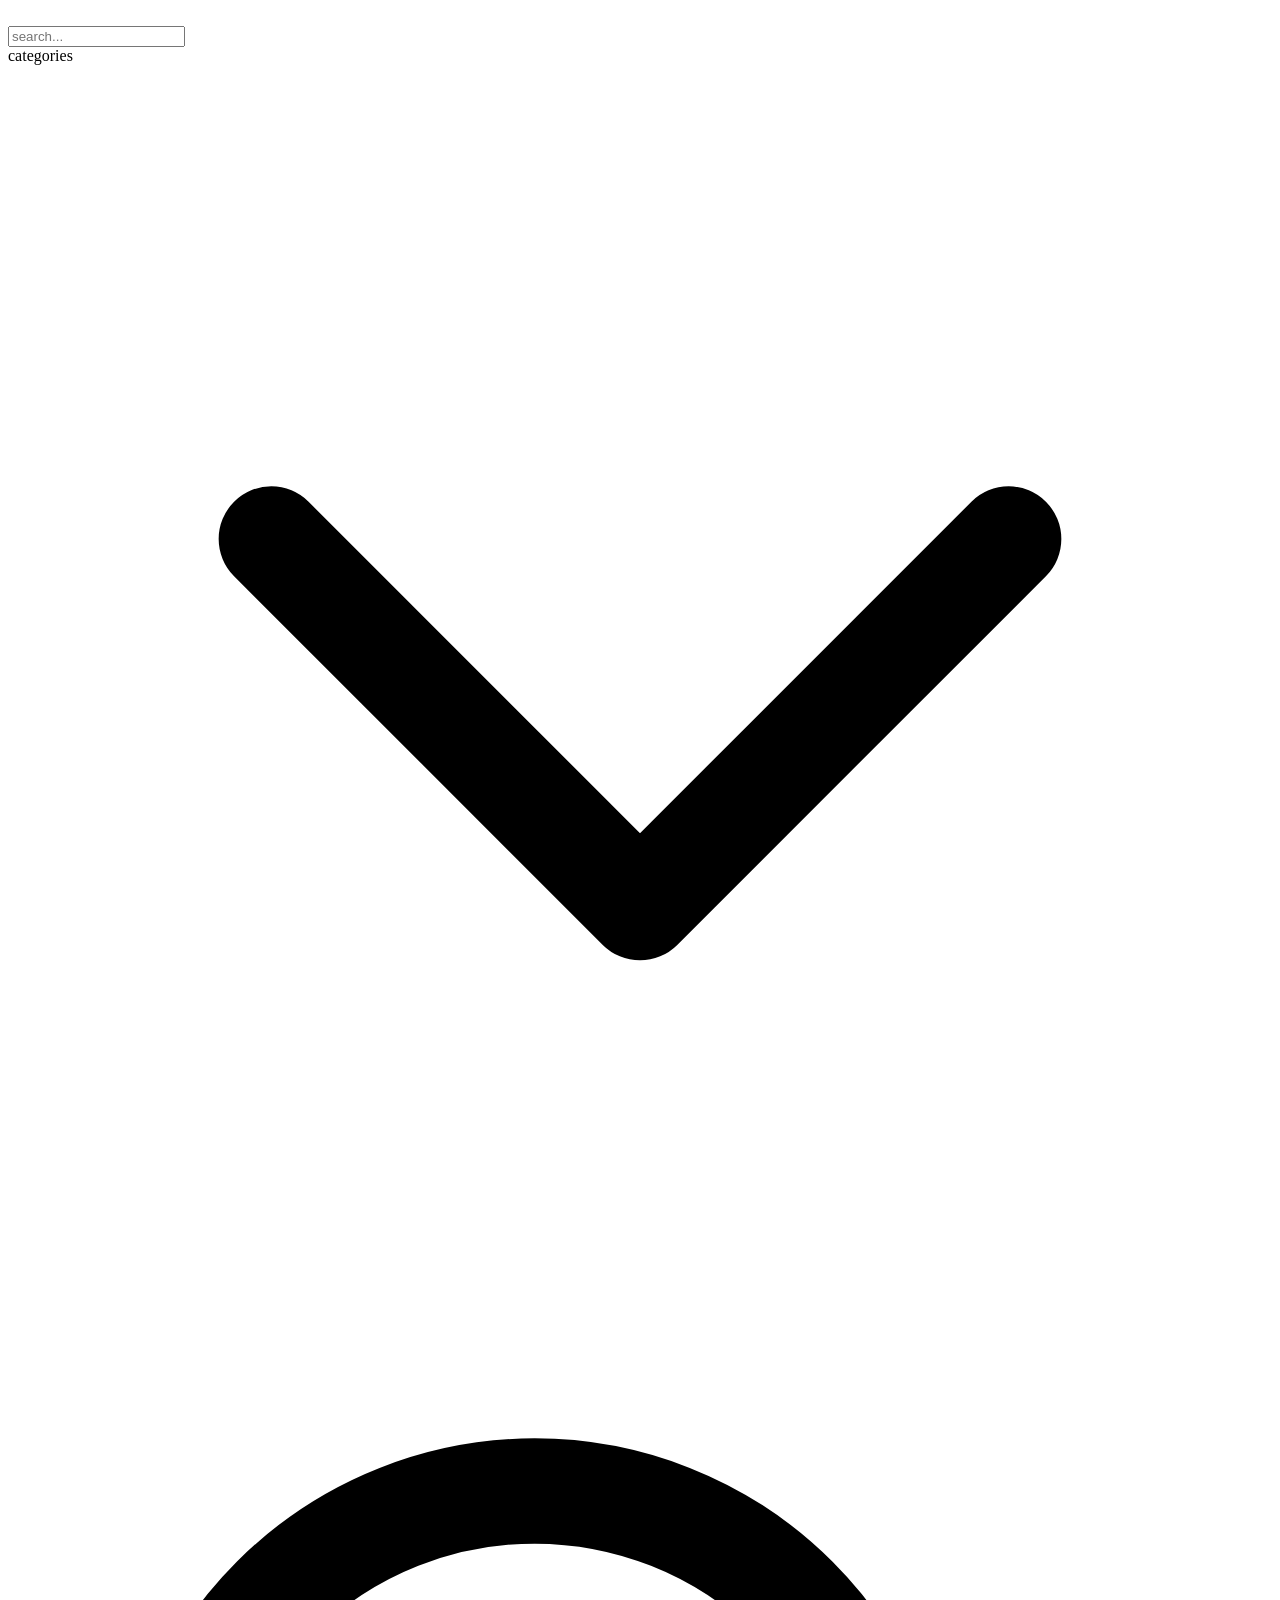
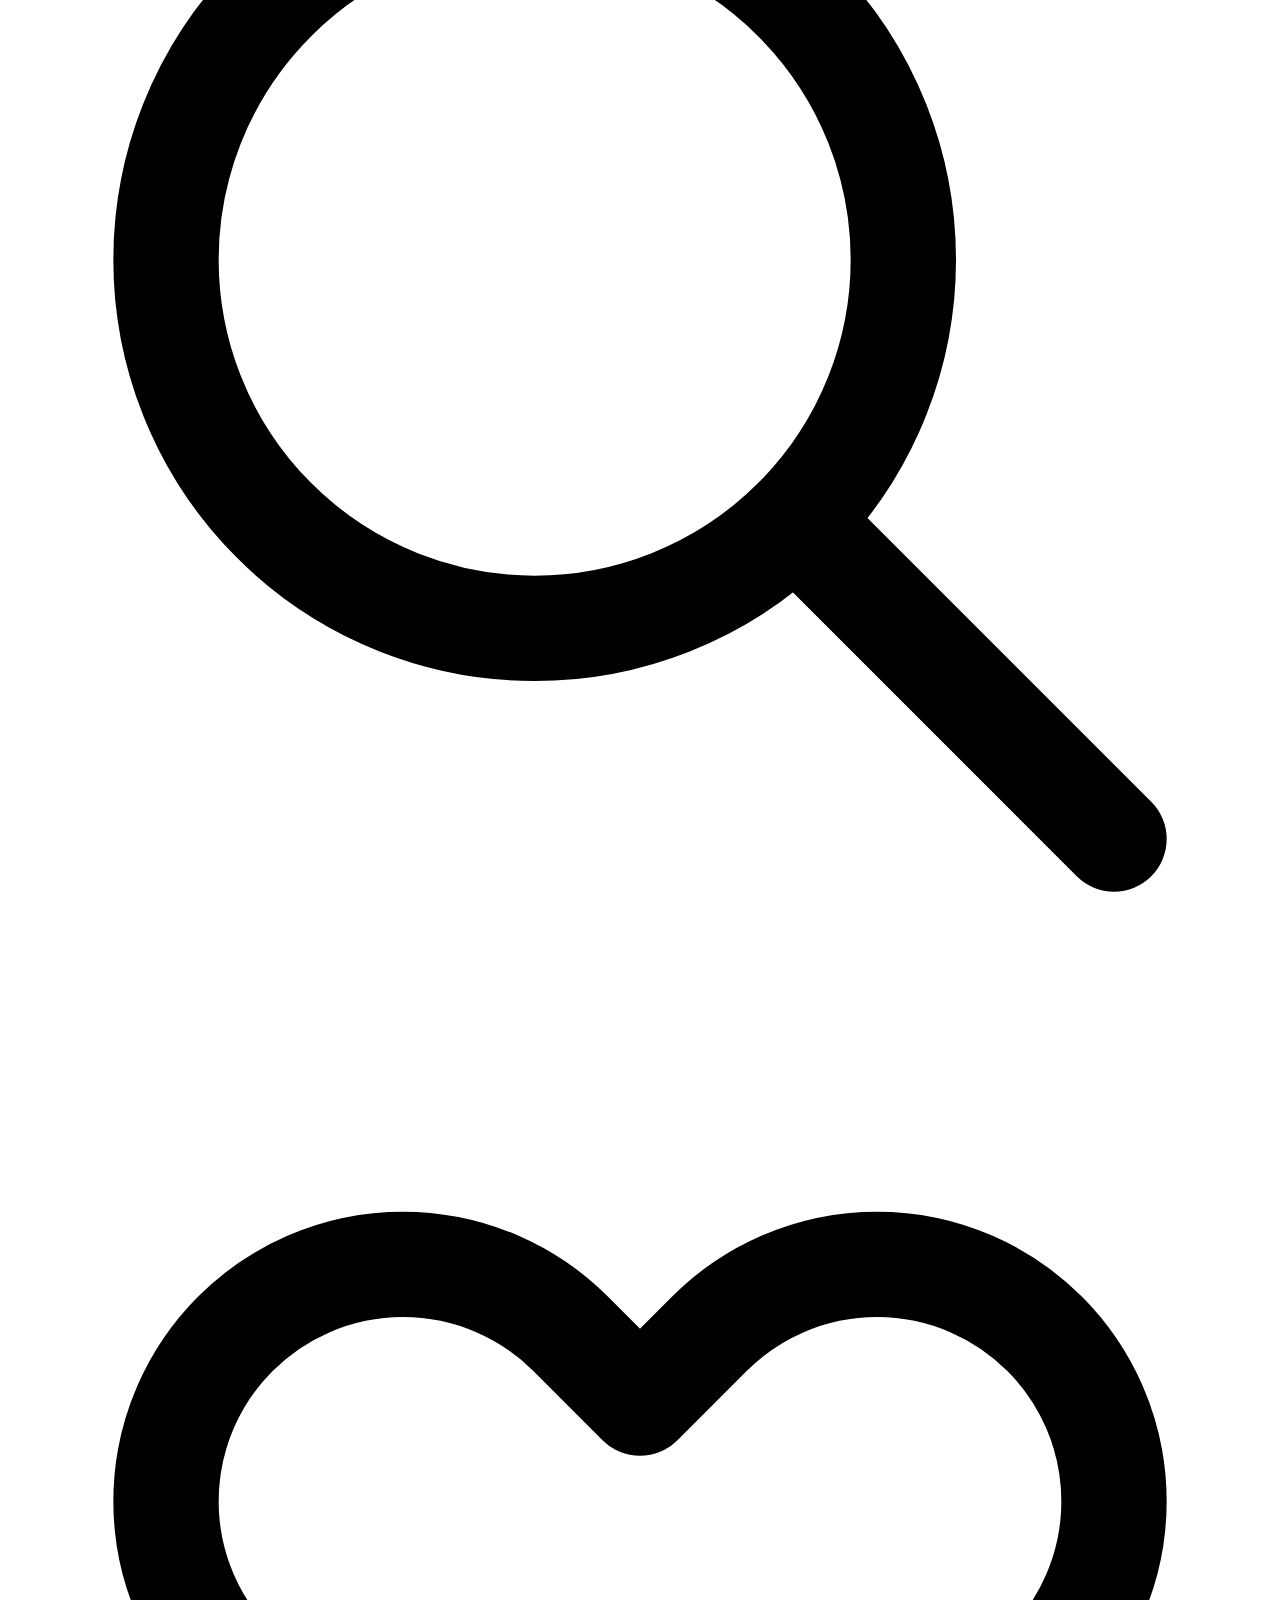
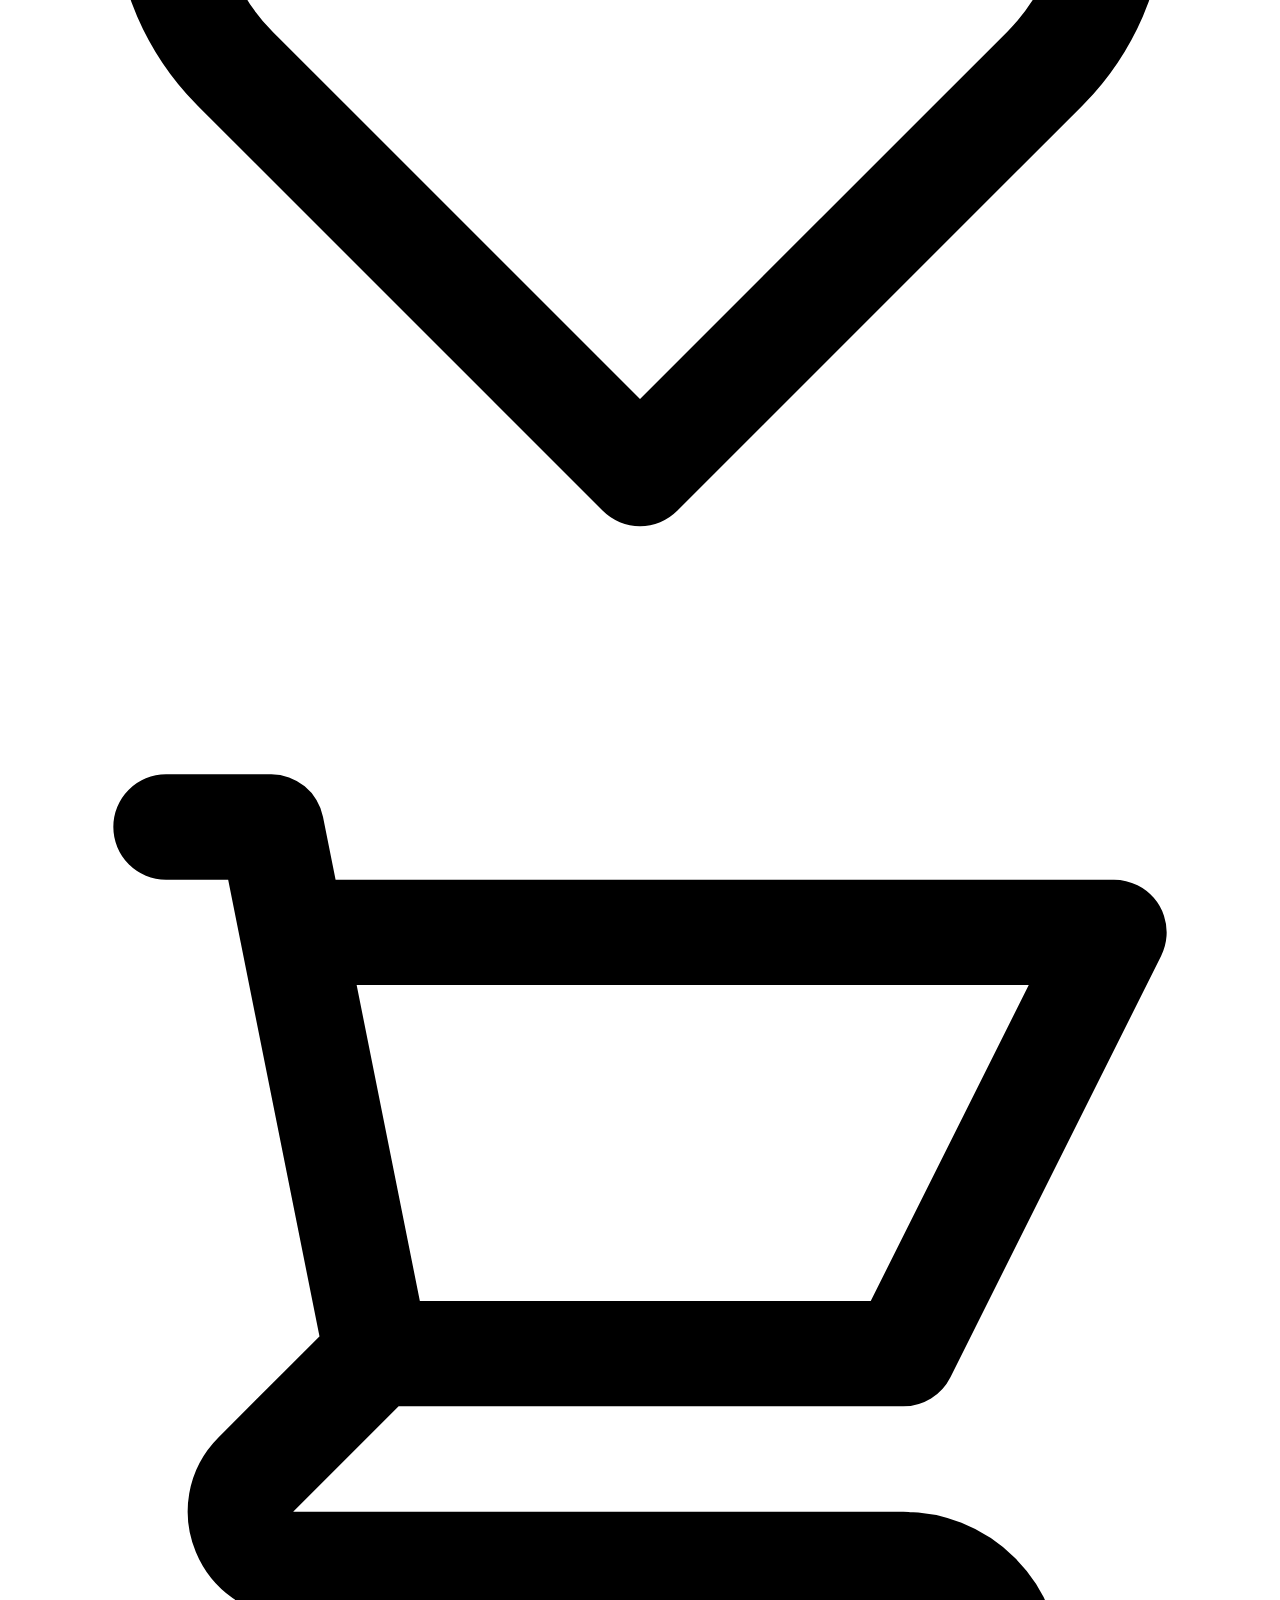
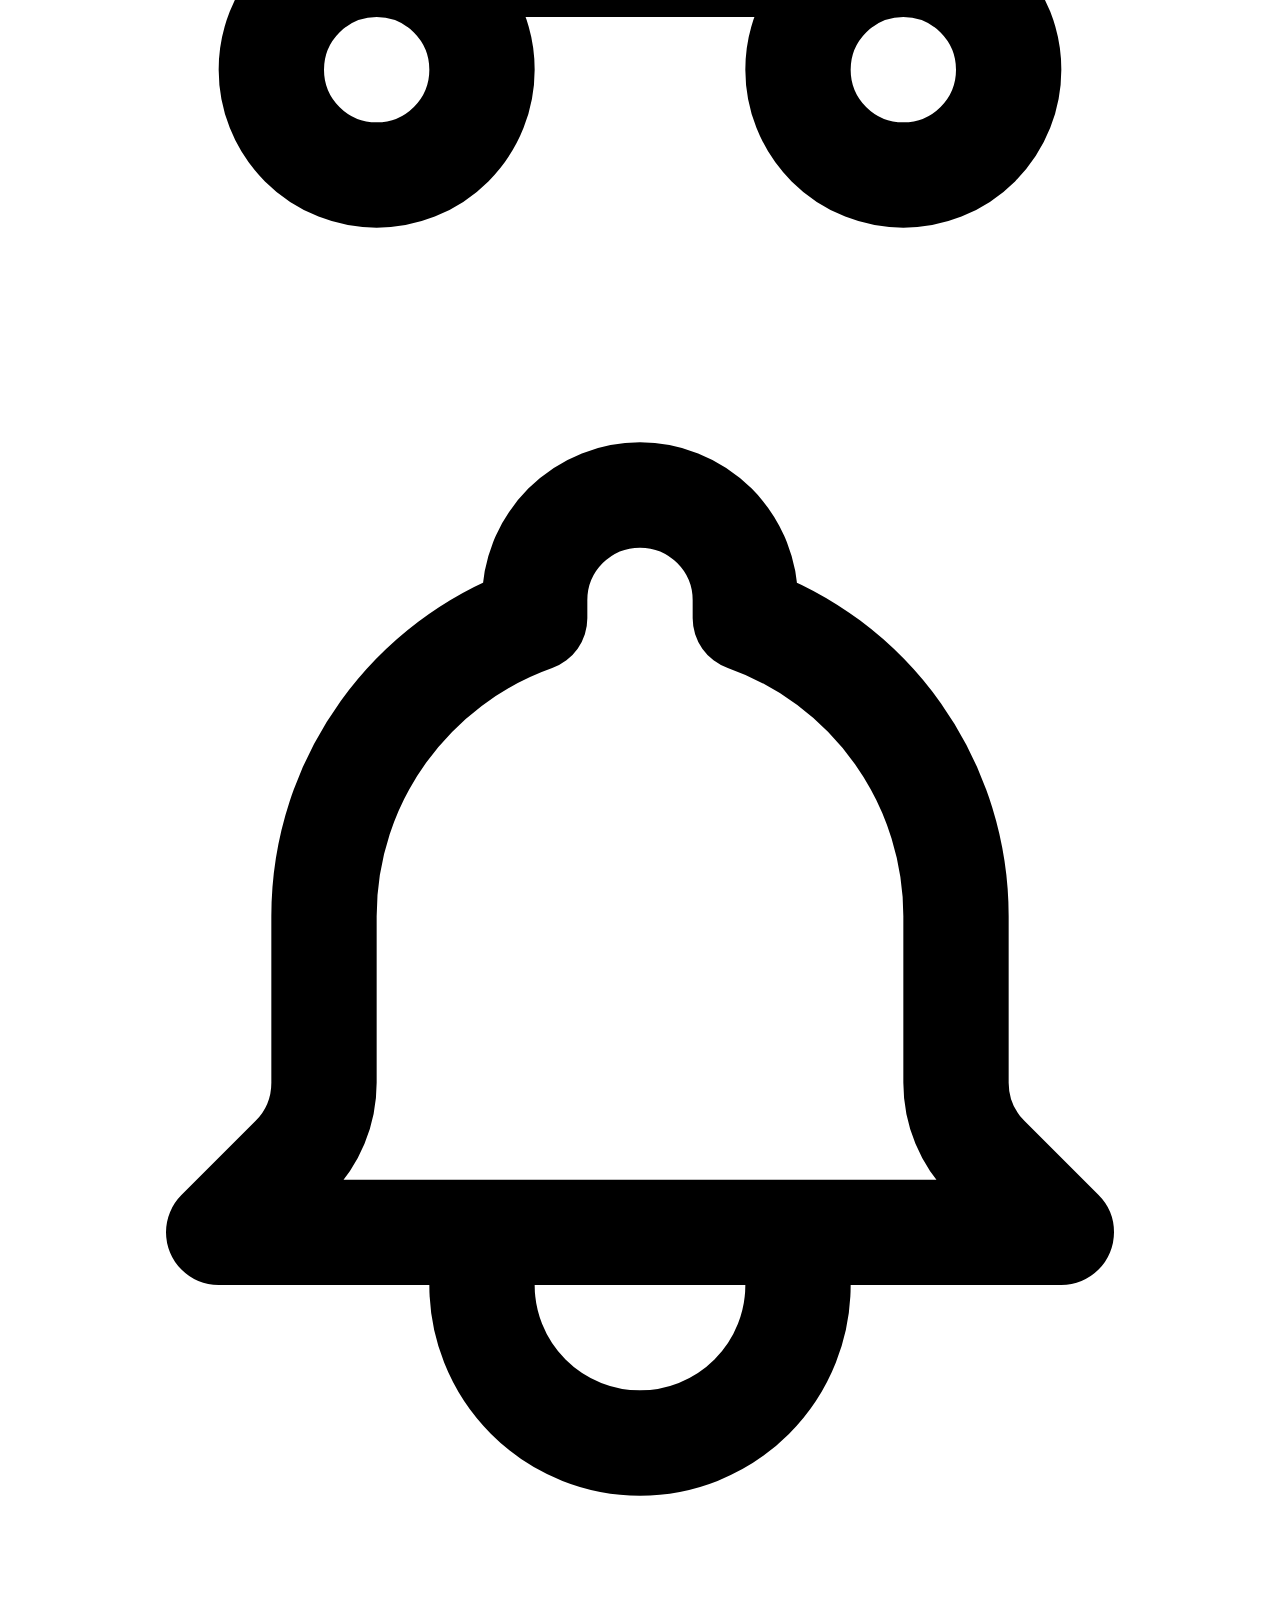
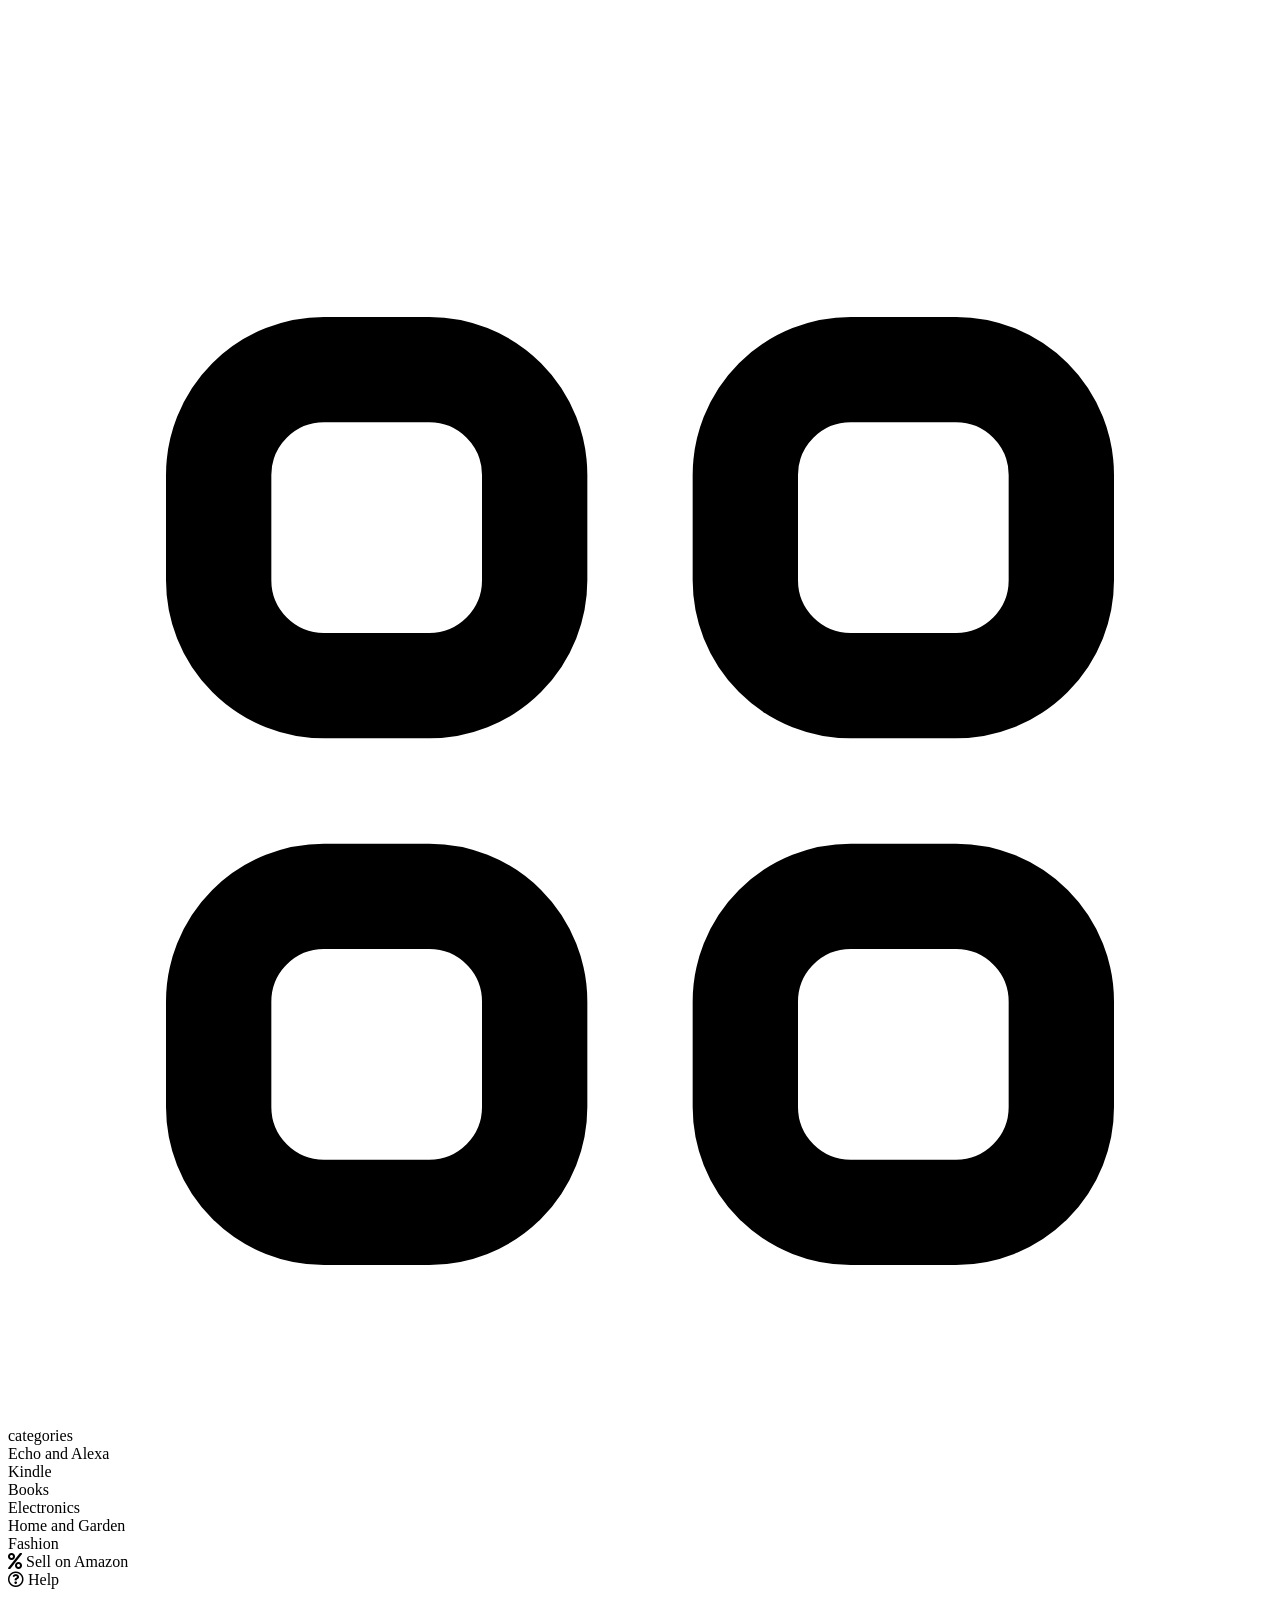
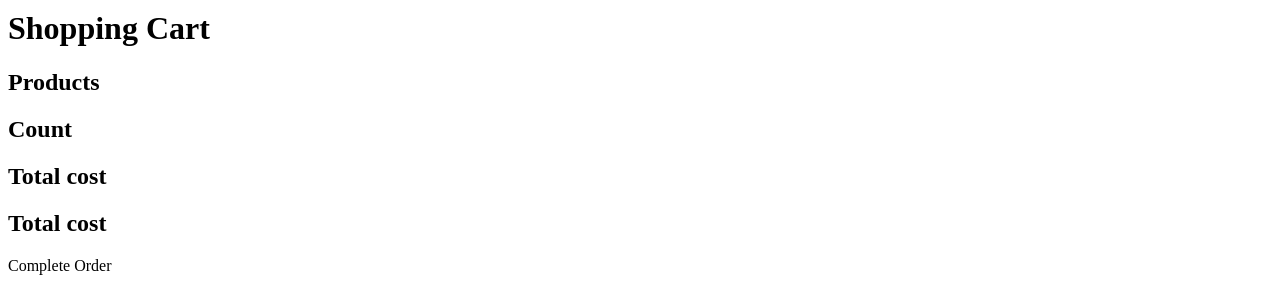
==== commit 765a8af6: "Final" ====
--- a/cart.html
+++ b/cart.html
@@ -11,13 +11,19 @@
         integrity="sha384-l0/0sn63N3mskDgRYJZA6Mogihu0VY3CusdLMiwpJ9LFPklOARUcOiWEIGGmFELx"
         crossorigin="anonymous">
     </script>
+    <script src="//cdnjs.cloudflare.com/ajax/libs/numeral.js/2.0.6/numeral.min.js"></script>
+    <script type="module" src ="./firebase.js"></script>
+    <script type="module" src="./header.js"></script>  
+    <script type="module" src="./cart.js"></script>  
 
 </head>
 <body>
     <div class="bg-white w-full">
         <div class="header h-16 bg-gray-900 flex items-center">
             <div class="logo w-1/5 h-16 ml-10">
+                <a href="./index.html">
                 <img class="w-28 h-16 object-contain" src="https://www.pinclipart.com/picdir/big/57-576184_view-our-amazon-storefront-amazon-logo-white-png.png" alt=""/>
+                </a>
             </div>
             <input class="h-9 w-30 bg-gray-800 border border-gray-500 border-opacity-75 rounded-l-xl px-3 text-white ml-6 focus:outline-none placeholder-white" id="search" type="text" placeholder="search...">
             <div class="categories h-9 w-30 bg-gray-800 border border-gray-500 border-opacity-75 px-3 text-white flex items-center">
@@ -37,9 +43,7 @@
                     <path stroke-linecap="round" stroke-linejoin="round" stroke-width="2" d="M4.318 6.318a4.5 4.5 0 000 6.364L12 20.364l7.682-7.682a4.5 4.5 0 00-6.364-6.364L12 7.636l-1.318-1.318a4.5 4.5 0 00-6.364 0z" />
                   </svg>
                   <div class="cart-icon relative h-10 w-10 bg-yellow-500 flex items-center justify-center rounded-xl">
-                    <div class="cart-item-number absolute -top-1 -right-1 h-4 w-4 bg-white rounded-full flex justify-center items-center text-gray-800 text-xs">
-                        1
-                    </div> 
+                    
                     <svg class="h-4 w-4 text-gray-600" xmlns="http://www.w3.org/2000/svg" class="h-6 w-6" fill="none" viewBox="0 0 24 24" stroke="currentColor">
                         <path stroke-linecap="round" stroke-linejoin="round" stroke-width="2" d="M3 3h2l.4 2M7 13h10l4-8H5.4M7 13L5.4 5M7 13l-2.293 2.293c-.63.63-.184 1.707.707 1.707H17m0 0a2 2 0 100 4 2 2 0 000-4zm-8 2a2 2 0 11-4 0 2 2 0 014 0z" />
                       </svg>
@@ -112,70 +116,13 @@
 
             </div>
             <div class="cart-items mt-5">
-                <div class="cart-item flex items-center pb-4 border-b border-gray-100">
-                    <div class="cart-item-image w-40 h-24 bg-white p-4 rounded-lg">
-                        <img class ="w-full h-full object-contain" src="https://static.digit.in/product/284c81498a93a82db7b5db6600494c20bee4f18e.jpeg?tr=w-1200"> 
-                    </div>
-                
-                    <div class="cart-item-details flex-grow ">
-                        <div class="cart-item-title font-bold text-sm text-gray-600">
-                            I phone
-                        </div>
-                        <div class="cart-item-brand text-sm text-gray-400">
-                            Apple
-                        </div>
-                    </div>
-                    <div class="cart-item-counter w-48 flex items-center">
-                        <div class="chevron-left cursor-pointer text-gray-400 bg-gray-100 rounded h-6 w-6 flex justify-center items-center hover:bg-gray-200">
-                            <i class="fas fa-chevron-left fa-xs"></i>
-                        </div>
-                        <h4 class="text-gray-400 mx-2">x1</h4>
-                        <div class="chevron-right cursor-pointer text-gray-400 bg-gray-100 rounded h-6 w-6 flex justify-center items-center hover:bg-gray-200">
-                            <i class="fas fa-chevron-right fa-xs"></i>
-                        </div>
-                    </div>
-                    <div class="cart-item-total-cost w-48 font-bold text-gray-400">
-                        $990.00
-                    </div>
-                    <div class="cart-item-delete cursor-pointer text-gray-400 bg-gray-200 rounded h-6 w-10 flex justify-center items-center hover:bg-gray-300">
-                        <i class="fas fa-times"></i>
-                    </div>
-                </div>
-                <div class="cart-item flex items-center pb-4 border-b border-gray-100">
-                    <div class="cart-item-image w-40 h-24 bg-white p-4 rounded-lg">
-                        <img class ="w-full h-full object-contain" src="https://m.media-amazon.com/images/I/41V5KQ500IL.jpg"> 
-                    </div>
-                
-                    <div class="cart-item-details flex-grow ">
-                        <div class="cart-item-title font-bold text-sm text-gray-600">
-                            Nitendo switch
-                        </div>
-                        <div class="cart-item-brand text-sm text-gray-400">
-                            Nitendo
-                        </div>
-                    </div>
-                    <div class="cart-item-counter w-48 flex items-center">
-                        <div class="chevron-left cursor-pointer text-gray-400 bg-gray-100 rounded h-6 w-6 flex justify-center items-center hover:bg-gray-200">
-                            <i class="fas fa-chevron-left fa-xs"></i>
-                        </div>
-                        <h4 class="text-gray-400 mx-2">x1</h4>
-                        <div class="chevron-right cursor-pointer text-gray-400 bg-gray-100 rounded h-6 w-6 flex justify-center items-center hover:bg-gray-200">
-                            <i class="fas fa-chevron-right fa-xs"></i>
-                        </div>
-                    </div>
-                    <div class="cart-item-total-cost w-48 font-bold text-gray-400">
-                        $290.00
-                    </div>
-                    <div class="cart-item-delete cursor-pointer text-gray-400 bg-gray-200 rounded h-6 w-10 flex justify-center items-center hover:bg-gray-300">
-                        <i class="fas fa-times"></i>
-                    </div>
-                </div>
+                <!--Cart Items from DB-->
             </div>
             <div class="complete-order flex justify-end mt-10">
                 <div class="total-cost mr-7">
                     <h2 class="text-gray-400">Total cost</h2>
-                    <div class="font-bold text-gray-600 total-cost-number text-3xl">
-                        $1780.00
+                    <div class="total-cost-number font-bold text-gray-600 total-cost-number text-3xl">
+                        
                     </div>
                 </div>
                 <div class="complete-order-button w-56 flex items-center justify-center bg-yellow-500 rounded text-white cursor-pointer hover:bg-yellow-600">
